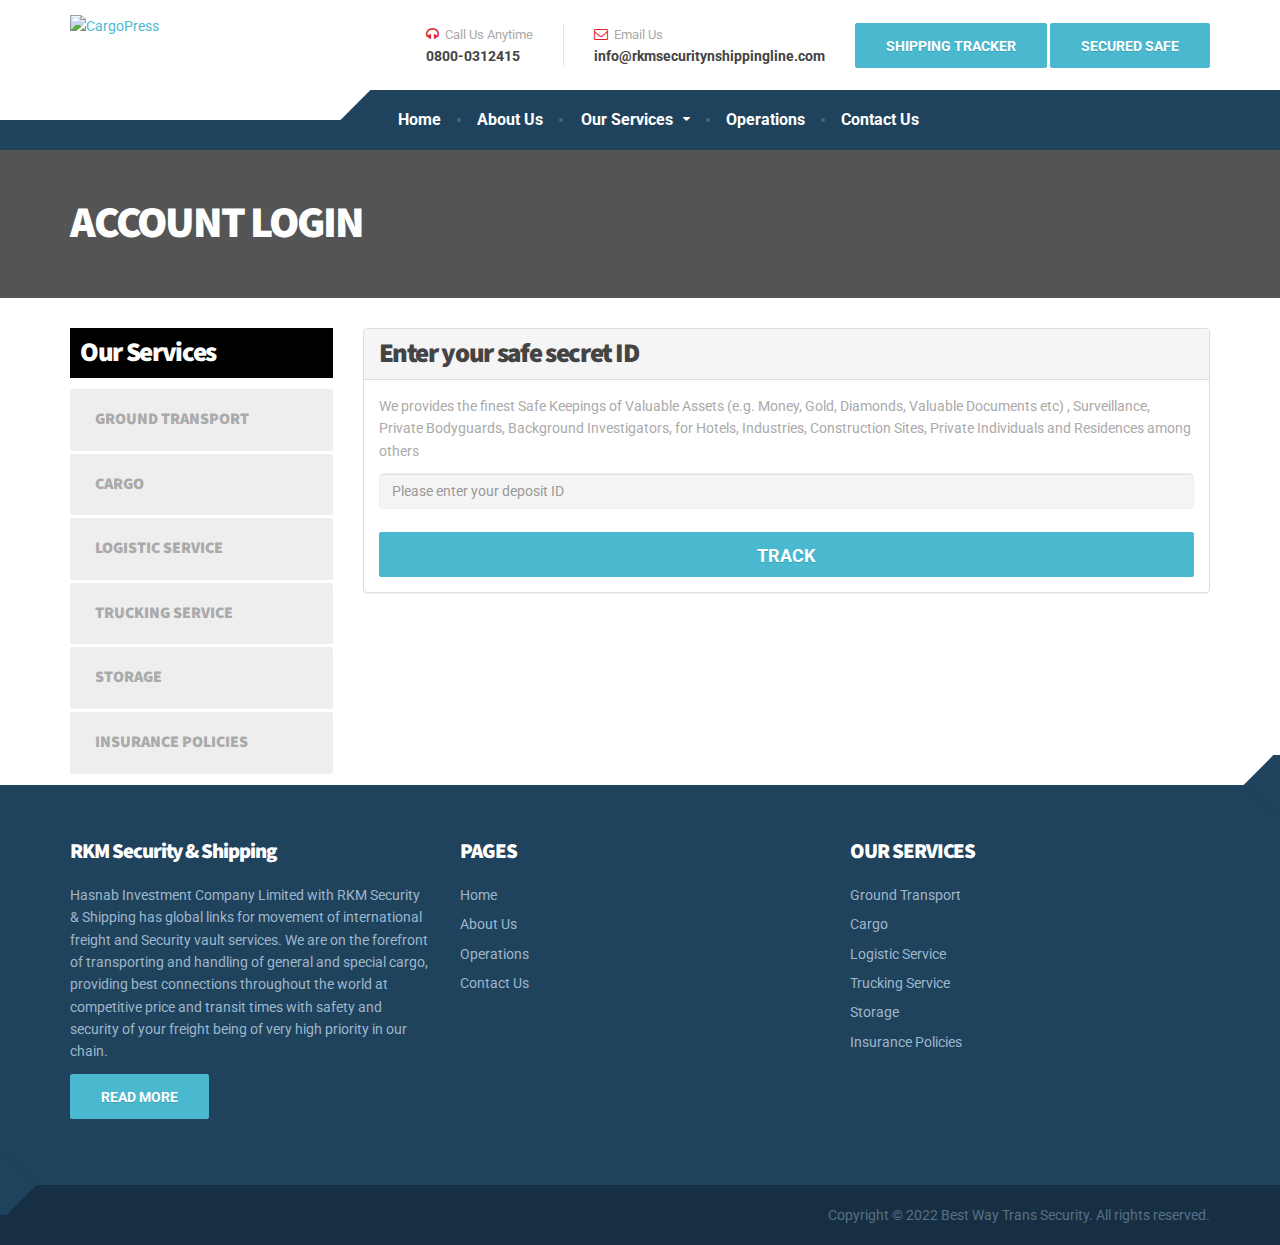
==== safe-deposit/index.html @ 276e97be "Initial files" ====
<!DOCTYPE html>
<html lang="en">

<!-- Mirrored from www.rkmsecuritynshippingline.com/safe-deposit/ by HTTrack Website Copier/3.x [XR&CO'2014], Wed, 08 Jun 2022 17:26:18 GMT -->
<!-- Added by HTTrack --><meta http-equiv="content-type" content="text/html;charset=UTF-8" /><!-- /Added by HTTrack -->
<head>

   <base  />
<!--  <base href="--><!--/" />-->
<title>RKM Security & Shipping</title>
<meta charset="utf-8">
<meta http-equiv="X-UA-Compatible" content="IE=edge">
<meta name="viewport" content="width=device-width, initial-scale=1">
<!-- The above 3 meta tags *must* come first in the head; any other head content must come *after* these tags -->

<!-- Styling -->
<link href="../css/bootstrap.min.css" rel="stylesheet">
<link href="../css/style.css" rel="stylesheet">
<link href="../css/magnific-popup.css" rel="stylesheet">
<link href="http://fonts.googleapis.com/css?family=Roboto:400,700%7CSource+Sans+Pro:700,900&amp;subset=latin" rel="stylesheet">

<!-- style switcher CSS -->
<link href="../css/style-switcher.css" rel="stylesheet">

<script src="../js/modernizr.custom.24530.js" type="text/javascript"></script>

</head>
<body>

	<!-- MAIN PAGE CONTAINER -->
	<div class="boxed-container">

		<!-- TOP BAR -->
		<!-- /.top -->

		<!-- HEADER -->
		<div class="header_container">

    <div class="container">

        <header class="header">

            <div class="header__logo">
                <a href="../index-2.html">
                    <img class="img-responsive" srcset="images/logo.png" alt="CargoPress" src="../images/logo.png">
                </a>
                <button data-target="#cargopress-navbar-collapse" data-toggle="collapse" class="navbar-toggle" type="button">
                    <span class="navbar-toggle__text">MENU</span>
                    <span class="navbar-toggle__icon-bar">
								<span class="icon-bar"></span>
								<span class="icon-bar"></span>
								<span class="icon-bar"></span>
							</span>
                </button>
            </div><!-- /.header__logo -->

            <div class="header__navigation">
                <nav class="collapse navbar-collapse" id="cargopress-navbar-collapse">
                    <ul class="main-navigation js-main-nav js-dropdown">
                        <li >
                            <a href="../home.html">Home</a>
                        </li>
                        <li><a href="../about-us.html">About Us</a></li>
                        <li class="menu-item-has-children">
                            <a href="#">Our Services</a>
                            <ul role="menu" class="sub-menu">

                                    
                                        <li>
                                            <a href="../services/15/ground-transport/index.html">Ground Transport</a>
                                        </li>
                                        
                                        <li>
                                            <a href="../services/16/cargo/index.html">Cargo</a>
                                        </li>
                                        
                                        <li>
                                            <a href="../services/18/logistic-service/index.html">Logistic Service</a>
                                        </li>
                                        
                                        <li>
                                            <a href="../services/19/trucking-service/index.html">Trucking Service</a>
                                        </li>
                                        
                                        <li>
                                            <a href="../services/20/storage/index.html">Storage</a>
                                        </li>
                                        
                                        <li>
                                            <a href="../services/21/insurance-policies/index.html">Insurance Policies</a>
                                        </li>
                                        

                            </ul>
                        </li>
                        <li><a href="../operations.html">Operations</a></li>
                        <li><a href="../contact-us.html">Contact Us</a></li>
                    </ul>
                </nav>
            </div><!-- /.header__navigation -->

            <div class="header__widgets">
                

                    <div class="widget-icon-box">

                        <div class="icon-box">
                             <i class="fa fa-headphones"></i>
                        <h4 class="icon-box__title">Call Us Anytime</h4>
                        <span class="icon-box__subtitle">0800-0312415</span>                        </div>

                    </div>

                    

                    <div class="widget-icon-box">

                        <div class="icon-box">
                             <i class="fa fa-envelope-o"></i>
                        <h4 class="icon-box__title">Email Us</h4>
                        <span class="icon-box__subtitle">info@rkmsecuritynshippingline.com</span>
                                            </div>

                    </div>

                    
                <a href="../shipping-tracker/index.html" class="btn btn-info" id="button_requestQuote"> Shipping TRACKER</a>&nbsp;
                                  <a href="index.html" class="btn btn-primary" id="button_requestQuote"> Secured safe </a>
                
            </div><!-- /.header__widgets -->



        </header>

    </div><!-- /.container -->

</div>
        <!-- /.header_container -->


		<div class="main-title" style="background:linear-gradient(0deg,rgba(12,12,12,0.7),rgba(12,12,12,0.7)), url(../images/slider/cidan_ff_20180503_1525334664.html) center top no-repeat;-webkit-background-size: cover;
                        -moz-background-size: cover;
                        -o-background-size: cover;
                        background-size: cover;">
    <div class="container" >
        <h1 class="main-title__primary" style="color: white;">Account Login</h1>
    </div>
</div>


        <div class="container">

            <div class="row">

                <main class="col-xs-12 col-md-9 col-md-push-3">

                    <div class="row margin-bottom-30">

                        <div class="col-sm-12">


                          <div class="panel panel-default">
                                      <div class="panel-heading">  <h3 style="margin: 0px;">Enter your safe secret ID</h3> </div>
                                      <div class="panel-body">

                                          <form method="post">

                                              <p>
                                                  We provides the finest Safe Keepings of Valuable Assets (e.g. Money, Gold, Diamonds, Valuable Documents etc) , Surveillance, Private Bodyguards, Background Investigators, for Hotels, Industries, Construction Sites, Private Individuals and Residences among others
                                              </p>

                                              
                                                  <div>
                                                      <input type="password" name="trackId" class="form-control" required placeholder="Please enter your deposit ID "/>
                                                  </div>
                                                  <div>&nbsp;</div>
                                                  <div><button name="btn" type="submit" class="btn btn-primary btn-lg btn-block">Track</button></div>
                                                                                            </form>


                                      </div>
                                      </div>

                                      <div>&nbsp;</div>
                                      <div class="">
                                      <div class="row">

                                    </div>
                                    </div>



                        </div><!-- /.col -->


                    </div><!-- /.row -->

                </main><!-- /.col -->


                <div class="col-xs-12 col-md-3 col-md-pull-9">

    <div class="sidebar widget_nav_menu">
        <h3 style="padding: 10px; background-color: #000; color:#fff; margin-top: 0px;">Our Services</h3>
        <ul class="menu" id="menu-services-menu">

            
                <li>
                    <a href="../services/15/ground-transport/index.html">Ground Transport</a>
                </li>
                
                <li>
                    <a href="../services/16/cargo/index.html">Cargo</a>
                </li>
                
                <li>
                    <a href="../services/18/logistic-service/index.html">Logistic Service</a>
                </li>
                
                <li>
                    <a href="../services/19/trucking-service/index.html">Trucking Service</a>
                </li>
                
                <li>
                    <a href="../services/20/storage/index.html">Storage</a>
                </li>
                
                <li>
                    <a href="../services/21/insurance-policies/index.html">Insurance Policies</a>
                </li>
                
        </ul>
    </div><!-- /.sidebar -->

</div>                <!-- /.col -->

            </div><!-- /.row -->

        </div>
        <!-- /.conainer -->

		<!-- FOOTER -->
		<footer class="footer">

    <div class="footer-top">

        <div class="container">

            <div class="row">

                <!-- /.row -->

                <div class="col-xs-12 col-md-4">

                    <h6 class="footer-top__headings">RKM Security & Shipping</h6>
                    <p>
                        Hasnab Investment Company Limited with RKM Security &amp; Shipping has global links for movement of international freight and Security vault services. We are on the forefront of transporting and handling of general and special cargo, providing best connections throughout the world at competitive price and transit times with safety and security of your freight being of very high priority in our chain.                    </p>
                    <p>
                        <a  href="../about-us.html" class="btn btn-info">Read more</a>
                    </p>

                </div>

                <div class="col-xs-12 col-md-4">

                    <div class="widget_nav_menu">
                        <h6 class="footer-top__headings">PAGES</h6>
                        <ul>
                            <li>
                                <a href="../home.html">Home</a>
                            </li>

                            <li>
                                <a href="../about-us.html">About Us</a>
                            </li>

                            <li>
                                <a href="../operations.html">Operations</a>
                            </li>
                             <li>
                                <a href="../contact-us.html">Contact Us</a>
                            </li>


                        </ul>
                    </div><!-- /.widget_nav_menu -->

                </div><!-- /.row -->

                <div class="col-xs-12 col-md-4">

                    <div class="widget_nav_menu">

                        <h6 class="footer-top__headings">OUR SERVICES</h6>
                        <ul>
                            
                                <li>
                                    <a href="../services/15/ground-transport/index.html">Ground Transport</a>
                                </li>
                                
                                <li>
                                    <a href="../services/16/cargo/index.html">Cargo</a>
                                </li>
                                
                                <li>
                                    <a href="../services/18/logistic-service/index.html">Logistic Service</a>
                                </li>
                                
                                <li>
                                    <a href="../services/19/trucking-service/index.html">Trucking Service</a>
                                </li>
                                
                                <li>
                                    <a href="../services/20/storage/index.html">Storage</a>
                                </li>
                                
                                <li>
                                    <a href="../services/21/insurance-policies/index.html">Insurance Policies</a>
                                </li>
                                                        </ul>

                    </div><!-- /.widget_nav_menu -->

                </div><!-- /.row -->

                <!-- /.row -->

            </div><!-- /.row -->

        </div><!-- /.footer -->

    </div><!-- /.footer-top -->

    <div class="footer-bottom">

        <div class="container">



            <div class="footer-bottom__right">
                Copyright &copy; 2022 Best Way Trans Security. All rights reserved.
            </div>

        </div><!-- /.container -->

    </div><!-- /.footer-bottom -->

</footer>

	</div><!-- /.boxed-container -->


	
<script src="../js/jquery-2.1.4.min.js" type="text/javascript"></script>
<script src="../js/bootstrap/carousel.js"></script>
<script src="../js/bootstrap/transition.js"></script>
<script src="../js/bootstrap/button.js"></script>
<script src="../js/bootstrap/collapse.js"></script>
<script src="../js/bootstrap/validator.js"></script>
<script src="../js/underscore.js"></script>
<script src="https://maps.google.com/maps/api/js?sensor=false"></script>
<script src="../js/SimpleMap.js"></script>
<script src="../js/NumberCounter.js"></script>
<script src="../js/jquery.magnific-popup.min.js"></script>
<script src="../js/style-switcher.js"></script>
<script src="../js/custom.js"></script>
</body>

<!-- Mirrored from www.rkmsecuritynshippingline.com/safe-deposit/ by HTTrack Website Copier/3.x [XR&CO'2014], Wed, 08 Jun 2022 17:26:18 GMT -->
</html>
<!-- Localized -->
---- css/style.css ----
@charset "UTF-8";
/*
Theme Name: CargoPress by ProteusThemes
Theme URI: https://demo.proteusthemes.com/cargopress/
Author: ProteusThemes
Author URI: https://www.proteusthemes.com/
Description: CargoPress WordPress Theme.
Tags: dark, light, two-columns, responsive-layout, accessibility-ready, custom-background, custom-colors, custom-header, custom-menu, editor-style, featured-images, sticky-post, translation-ready
Version: 1.5.0-1-g93dbc93
License: GPL 2.0
License URI: http://www.gnu.org/licenses/gpl-2.0.html
Text domain: cargopress-pt
*/
/* TABLE OF CONTENTS
	01. Project variables............Imported variables
	02. Twitter Bootstrap............Remove what is not neccessary
	03. Tags.........................Like <body>, <h1> etc.
	04. Helpers and utility classes..The general styles like .push-down-15 etc.
	05. Components...................Imported files, like partials, Compass etc.
		05.01. Top Bar
		05.02. Header
		05.03. Main Title
		05.04. Breadcrumbs
		05.05. Sidebar
		05.06. Footer
		05.07. Error 404
		05.08. No Flexbox
		05.09. Top Navigation
		05.10. Main Navigation
		05.11. Jumbotron
		05.12. Video background
		05.13. Meta Data
		05.14. Pagination
		05.15. Comments
		05.16. Buttons
		05.17. Icons
		05.18. ProteusWidgets
		05.19. Fleet Gallery
		05.20. Widgets
		05.21. Contact Form
*/
/*------------------------------------*\
	01. Project variables

	only visible in SASS source files
\*------------------------------------*/
/*------------------------------------*\ Local variables
\*------------------------------------*/
/*------------------------------------*\
	02. Twitter Bootstrap

	Remove what is not necessary
\*------------------------------------*/
/*! normalize.css v3.0.3 | MIT License | github.com/necolas/normalize.css */
html { font-family: sans-serif; -ms-text-size-adjust: 100%; -webkit-text-size-adjust: 100%; }

body { margin: 0; }

article, aside, details, figcaption, figure, footer, header, hgroup, main, menu, nav, section, summary { display: block; }

audio, canvas, progress, video { display: inline-block; vertical-align: baseline; }


a { background-color: transparent; }

a:active, a:hover { outline: 0; }


b, strong { font-weight: bold; }


h1 { font-size: 2em; margin: 0.67em 0; }


img { border: 0; }


figure { margin: 1em 40px; }

hr { box-sizing: content-box; height: 0; }


button, input, optgroup, select, textarea { color: inherit; font: inherit; margin: 0; }

button { overflow: visible; }

button, select { text-transform: none; }

button, html input[type="button"], input[type="reset"], input[type="submit"] { -webkit-appearance: button; cursor: pointer; }

button[disabled], html input[disabled] { cursor: default; }

button::-moz-focus-inner, input::-moz-focus-inner { border: 0; padding: 0; }

input { line-height: normal; }

input[type="checkbox"], input[type="radio"] { box-sizing: border-box; padding: 0; }

input[type="number"]::-webkit-inner-spin-button, input[type="number"]::-webkit-outer-spin-button { height: auto; }

input[type="search"] { -webkit-appearance: textfield; box-sizing: content-box; }

input[type="search"]::-webkit-search-cancel-button, input[type="search"]::-webkit-search-decoration { -webkit-appearance: none; }


textarea { overflow: auto; }


table { border-collapse: collapse; border-spacing: 0; }

td, th { padding: 0; }

/*! Source: https://github.com/h5bp/html5-boilerplate/blob/master/src/css/main.css */
@media print { *, *:before, *:after { background: transparent !important; color: #000 !important; box-shadow: none !important; text-shadow: none !important; }
  a, a:visited { text-decoration: underline; }
  a[href]:after { content: " (" attr(href) ")"; }

  a[href^="#"]:after, a[href^="javascript:"]:after { content: ""; }
  pre, blockquote { border: 1px solid #999; page-break-inside: avoid; }
  thead { display: table-header-group; }
  tr, img { page-break-inside: avoid; }
  img { max-width: 100% !important; }
  p, h2, h3 { orphans: 3; widows: 3; }
  h2, h3 { page-break-after: avoid; }

  .btn > .caret, .dropup > .btn > .caret { border-top-color: #000 !important; }
  .label { border: 1px solid #000; }
  .table { border-collapse: collapse !important; }
  .table td, .table th { background-color: #fff !important; } }

* { box-sizing: border-box; }

*:before, *:after { box-sizing: border-box; }

html { font-size: 10px; -webkit-tap-highlight-color: transparent; }

body { font-family: "Roboto", Helvetica, Arial, sans-serif; font-size: 14px; line-height: 1.6; color: #aaaaaa; background-color: #fff; }

input, button, select, textarea { font-family: inherit; font-size: inherit; line-height: inherit; }

a { color: #4ab9cf; text-decoration: none; }
a:hover, a:focus { color: #36b1ca; text-decoration: underline; }
a:focus { outline: none; }

figure { margin: 0; }

img { vertical-align: middle; }

.img-responsive { display: block; max-width: 100%; height: auto; }


hr { margin-top: 22px; margin-bottom: 22px; border: 0; border-top: 1px solid #eeeeee; }

.sr-only { position: absolute; width: 1px; height: 1px; margin: -1px; padding: 0; overflow: hidden; clip: rect(0, 0, 0, 0); border: 0; }


[role="button"] { cursor: pointer; }

h1, h2, h3, h4, h5, h6, .h1, .h2, .h3, .h4, .h5, .h6 { font-family: inherit; font-weight: 500; line-height: 1.1; color: inherit; }


h1, .h1, h2, .h2, h3, .h3 { margin-top: 22px; margin-bottom: 11px; }


h4, .h4, h5, .h5, h6, .h6 { margin-top: 11px; margin-bottom: 11px; }


h1, .h1 { font-size: 36px; }

h2, .h2 { font-size: 30px; }

h3, .h3 { font-size: 24px; }

h4, .h4 { font-size: 18px; }

h5, .h5 { font-size: 14px; }

h6, .h6 { font-size: 12px; }

p { margin: 0 0 11px; }
@media (min-width: 768px) { }


.text-center { text-align: center; }


.text-uppercase, .initialism { text-transform: uppercase; }


ul, ol { margin-top: 0; margin-bottom: 11px; }
ul ul, ul ol, ol ul, ol ol { margin-bottom: 0; }

.list-unstyled { padding-left: 0; list-style: none; }


dl { margin-top: 0; margin-bottom: 22px; }

dt, dd { line-height: 1.6; }

dt { font-weight: bold; }

dd { margin-left: 0; }
@media (min-width: 992px) { }


blockquote { padding: 11px 22px; margin: 0 0 22px; font-size: 17.5px; border-left: 5px solid #eeeeee; }
blockquote p:last-child, blockquote ul:last-child, blockquote ol:last-child { margin-bottom: 0; }


.container { margin-right: auto; margin-left: auto; padding-left: 15px; padding-right: 15px; }
.container:before, .container:after { content: " "; display: table; }
.container:after { clear: both; }
@media (min-width: 768px) { .container { width: 750px; } }
@media (min-width: 992px) { .container { width: 970px; } }
@media (min-width: 1200px) { .container { width: 1170px; } }


.row { margin-left: -15px; margin-right: -15px; }
.row:before, .row:after { content: " "; display: table; }
.row:after { clear: both; }

.col-xs-1, .col-sm-1, .col-md-1, .col-lg-1, .col-xs-2, .col-sm-2, .col-md-2, .col-lg-2, .col-xs-3, .col-sm-3, .col-md-3, .col-lg-3, .col-xs-4, .col-sm-4, .col-md-4, .col-lg-4, .col-xs-5, .col-sm-5, .col-md-5, .col-lg-5, .col-xs-6, .col-sm-6, .col-md-6, .col-lg-6, .col-xs-7, .col-sm-7, .col-md-7, .col-lg-7, .col-xs-8, .col-sm-8, .col-md-8, .col-lg-8, .col-xs-9, .col-sm-9, .col-md-9, .col-lg-9, .col-xs-10, .col-sm-10, .col-md-10, .col-lg-10, .col-xs-11, .col-sm-11, .col-md-11, .col-lg-11, .col-xs-12, .col-sm-12, .col-md-12, .col-lg-12 { position: relative; min-height: 1px; padding-left: 15px; padding-right: 15px; }

.col-xs-1, .col-xs-2, .col-xs-3, .col-xs-4, .col-xs-5, .col-xs-6, .col-xs-7, .col-xs-8, .col-xs-9, .col-xs-10, .col-xs-11, .col-xs-12 { float: left; }


.col-xs-12 { width: 100%; }

@media (min-width: 768px) {
 .col-sm-1, .col-sm-2, .col-sm-3, .col-sm-4, .col-sm-5, .col-sm-6, .col-sm-7, .col-sm-8, .col-sm-9, .col-sm-10, .col-sm-11, .col-sm-12 { float: left; }

  .col-sm-2 { width: 16.66667%; }
  .col-sm-3 { width: 25%; }
  .col-sm-4 { width: 33.33333%; }

  .col-sm-6 { width: 50%; }

  .col-sm-8 { width: 66.66667%; }
  .col-sm-9 { width: 75%; }

  .col-sm-12 { width: 100%; }

  .col-sm-offset-2 { margin-left: 16.66667%; } }
@media (min-width: 992px) {
 .col-md-1, .col-md-2, .col-md-3, .col-md-4, .col-md-5, .col-md-6, .col-md-7, .col-md-8, .col-md-9, .col-md-10, .col-md-11, .col-md-12 { float: left; }

  .col-md-2 { width: 16.66667%; }
  .col-md-3 { width: 25%; }
  .col-md-4 { width: 33.33333%; }

  .col-md-6 { width: 50%; }

  .col-md-8 { width: 66.66667%; }
  .col-md-9 { width: 75%; }

  .col-md-12 { width: 100%; }

  .col-md-pull-9 { right: 75%; }

  .col-md-push-3 { left: 25%; } }
@media (min-width: 1200px) { }

table { background-color: transparent; }


th { text-align: left; }

.table { width: 100%; max-width: 100%; margin-bottom: 22px; }
.table > thead > tr > th, .table > thead > tr > td, .table > tbody > tr > th, .table > tbody > tr > td, .table > tfoot > tr > th, .table > tfoot > tr > td { padding: 8px; line-height: 1.6; vertical-align: top; border-top: 1px solid #ddd; }
.table > thead > tr > th { vertical-align: bottom; border-bottom: 2px solid #ddd; }
.table > caption + thead > tr:first-child > th, .table > caption + thead > tr:first-child > td, .table > colgroup + thead > tr:first-child > th, .table > colgroup + thead > tr:first-child > td, .table > thead:first-child > tr:first-child > th, .table > thead:first-child > tr:first-child > td { border-top: 0; }
.table > tbody + tbody { border-top: 2px solid #ddd; }
.table .table { background-color: #fff; }


table td[class*="col-"], table th[class*="col-"] { position: static; float: none; display: table-cell; }

.table > thead > tr > td.active, .table > thead > tr > th.active, .table > thead > tr.active > td, .table > thead > tr.active > th, .table > tbody > tr > td.active, .table > tbody > tr > th.active, .table > tbody > tr.active > td, .table > tbody > tr.active > th, .table > tfoot > tr > td.active, .table > tfoot > tr > th.active, .table > tfoot > tr.active > td, .table > tfoot > tr.active > th { background-color: #f5f5f5; }

.table-hover > tbody > tr > td.active:hover, .table-hover > tbody > tr > th.active:hover, .table-hover > tbody > tr.active:hover > td, .table-hover > tbody > tr:hover > .active, .table-hover > tbody > tr.active:hover > th { background-color: #e8e8e8; }

.table > thead > tr > td.success, .table > thead > tr > th.success, .table > thead > tr.success > td, .table > thead > tr.success > th, .table > tbody > tr > td.success, .table > tbody > tr > th.success, .table > tbody > tr.success > td, .table > tbody > tr.success > th, .table > tfoot > tr > td.success, .table > tfoot > tr > th.success, .table > tfoot > tr.success > td, .table > tfoot > tr.success > th { background-color: #dff0d8; }

.table-hover > tbody > tr > td.success:hover, .table-hover > tbody > tr > th.success:hover, .table-hover > tbody > tr.success:hover > td, .table-hover > tbody > tr:hover > .success, .table-hover > tbody > tr.success:hover > th { background-color: #d0e9c6; }

.table > thead > tr > td.info, .table > thead > tr > th.info, .table > thead > tr.info > td, .table > thead > tr.info > th, .table > tbody > tr > td.info, .table > tbody > tr > th.info, .table > tbody > tr.info > td, .table > tbody > tr.info > th, .table > tfoot > tr > td.info, .table > tfoot > tr > th.info, .table > tfoot > tr.info > td, .table > tfoot > tr.info > th { background-color: #d9edf7; }


.table > thead > tr > td.warning, .table > thead > tr > th.warning, .table > thead > tr.warning > td, .table > thead > tr.warning > th, .table > tbody > tr > td.warning, .table > tbody > tr > th.warning, .table > tbody > tr.warning > td, .table > tbody > tr.warning > th, .table > tfoot > tr > td.warning, .table > tfoot > tr > th.warning, .table > tfoot > tr.warning > td, .table > tfoot > tr.warning > th { background-color: #fcf8e3; }


.table > thead > tr > td.danger, .table > thead > tr > th.danger, .table > thead > tr.danger > td, .table > thead > tr.danger > th, .table > tbody > tr > td.danger, .table > tbody > tr > th.danger, .table > tbody > tr.danger > td, .table > tbody > tr.danger > th, .table > tfoot > tr > td.danger, .table > tfoot > tr > th.danger, .table > tfoot > tr.danger > td, .table > tfoot > tr.danger > th { background-color: #f2dede; }


.table-responsive { overflow-x: auto; min-height: 0.01%; }
@media screen and (max-width: 767px) { .table-responsive { width: 100%; margin-bottom: 16.5px; overflow-y: hidden; -ms-overflow-style: -ms-autohiding-scrollbar; border: 1px solid #ddd; }
  .table-responsive > .table { margin-bottom: 0; }
  .table-responsive > .table > thead > tr > th, .table-responsive > .table > thead > tr > td, .table-responsive > .table > tbody > tr > th, .table-responsive > .table > tbody > tr > td, .table-responsive > .table > tfoot > tr > th, .table-responsive > .table > tfoot > tr > td { white-space: nowrap; } }


label { display: inline-block; max-width: 100%; margin-bottom: 5px; font-weight: bold; }

input[type="search"] { box-sizing: border-box; }

input[type="radio"], input[type="checkbox"] { margin: 4px 0 0; margin-top: 1px \9; line-height: normal; }

input[type="file"] { display: block; }

input[type="range"] { display: block; width: 100%; }

select[multiple], select[size] { height: auto; }

input[type="file"]:focus, input[type="radio"]:focus, input[type="checkbox"]:focus { outline: thin dotted; outline: 5px auto -webkit-focus-ring-color; outline-offset: -2px; }


.form-control { display: block; width: 100%; height: 36px; padding: 6px 12px; font-size: 14px; line-height: 1.6; color: #555555; background-color: #f5f5f5; background-image: none; border: 1px solid #eeeeee; border-radius: 4px; box-shadow: inset 0 1px 1px rgba(0, 0, 0, 0.075); transition: border-color ease-in-out 0.15s, box-shadow ease-in-out 0.15s; }
.form-control:focus { border-color: #eeeeee; outline: 0; box-shadow: inset 0 1px 1px rgba(0, 0, 0, 0.075), 0 0 8px rgba(238, 238, 238, 0.6); }
.form-control::-moz-placeholder { color: #999; opacity: 1; }
.form-control:-ms-input-placeholder { color: #999; }
.form-control::-webkit-input-placeholder { color: #999; }
.form-control[disabled], .form-control[readonly], fieldset[disabled] .form-control { background-color: #eeeeee; opacity: 1; }
.form-control[disabled], fieldset[disabled] .form-control { cursor: not-allowed; }

textarea.form-control { height: auto; }

input[type="search"] { -webkit-appearance: none; }

@media screen and (-webkit-min-device-pixel-ratio: 0) { input[type="date"].form-control, input[type="time"].form-control, input[type="datetime-local"].form-control, input[type="month"].form-control { line-height: 36px; }
  input[type="date"].input-sm, .input-group-sm > input[type="date"].form-control, .input-group-sm > input[type="date"].input-group-addon, .input-group-sm > .input-group-btn > input[type="date"].btn, .input-group-sm input[type="date"], input[type="time"].input-sm, .input-group-sm > input[type="time"].form-control, .input-group-sm > input[type="time"].input-group-addon, .input-group-sm > .input-group-btn > input[type="time"].btn, .input-group-sm input[type="time"], input[type="datetime-local"].input-sm, .input-group-sm > input[type="datetime-local"].form-control, .input-group-sm > input[type="datetime-local"].input-group-addon, .input-group-sm > .input-group-btn > input[type="datetime-local"].btn, .input-group-sm input[type="datetime-local"], input[type="month"].input-sm, .input-group-sm > input[type="month"].form-control, .input-group-sm > input[type="month"].input-group-addon, .input-group-sm > .input-group-btn > input[type="month"].btn, .input-group-sm input[type="month"] { line-height: 30px; }
  input[type="date"].input-lg, .input-group-lg > input[type="date"].form-control, .input-group-lg > input[type="date"].input-group-addon, .input-group-lg > .input-group-btn > input[type="date"].btn, .input-group-lg input[type="date"], input[type="time"].input-lg, .input-group-lg > input[type="time"].form-control, .input-group-lg > input[type="time"].input-group-addon, .input-group-lg > .input-group-btn > input[type="time"].btn, .input-group-lg input[type="time"], input[type="datetime-local"].input-lg, .input-group-lg > input[type="datetime-local"].form-control, .input-group-lg > input[type="datetime-local"].input-group-addon, .input-group-lg > .input-group-btn > input[type="datetime-local"].btn, .input-group-lg input[type="datetime-local"], input[type="month"].input-lg, .input-group-lg > input[type="month"].form-control, .input-group-lg > input[type="month"].input-group-addon, .input-group-lg > .input-group-btn > input[type="month"].btn, .input-group-lg input[type="month"] { line-height: 46px; } }
.form-group { margin-bottom: 0px; }
.form-group.has-error input[type="text"], .form-group.has-error input[type="email"], .form-group.has-error input[type="tel"], .form-group.has-error input[type="password"], .form-group.has-error textarea {
	outline: 1px solid red;
}

.radio, .checkbox { position: relative; display: block; margin-top: 10px; margin-bottom: 10px; }
.radio label, .checkbox label { min-height: 22px; padding-left: 20px; margin-bottom: 0; font-weight: normal; cursor: pointer; }

.radio input[type="radio"], .radio-inline input[type="radio"], .checkbox input[type="checkbox"], .checkbox-inline input[type="checkbox"] { position: absolute; margin-left: -20px; margin-top: 4px \9; }

.radio + .radio, .checkbox + .checkbox { margin-top: -5px; }


input[type="radio"][disabled], input[type="radio"].disabled, fieldset[disabled] input[type="radio"], input[type="checkbox"][disabled], input[type="checkbox"].disabled, fieldset[disabled] input[type="checkbox"] { cursor: not-allowed; }


.radio.disabled label, fieldset[disabled] .radio label, .checkbox.disabled label, fieldset[disabled] .checkbox label { cursor: not-allowed; }


.input-sm, .input-group-sm > .form-control, .input-group-sm > .input-group-addon, .input-group-sm > .input-group-btn > .btn { height: 30px; padding: 5px 10px; font-size: 12px; line-height: 1.5; border-radius: 3px; }

select.input-sm, .input-group-sm > select.form-control, .input-group-sm > select.input-group-addon, .input-group-sm > .input-group-btn > select.btn { height: 30px; line-height: 30px; }

textarea.input-sm, .input-group-sm > textarea.form-control, .input-group-sm > textarea.input-group-addon, .input-group-sm > .input-group-btn > textarea.btn, select[multiple].input-sm, .input-group-sm > select[multiple].form-control, .input-group-sm > select[multiple].input-group-addon, .input-group-sm > .input-group-btn > select[multiple].btn { height: auto; }

.form-group-sm .form-control { height: 30px; padding: 5px 10px; font-size: 12px; line-height: 1.5; border-radius: 3px; }
.form-group-sm select.form-control { height: 30px; line-height: 30px; }
.form-group-sm textarea.form-control, .form-group-sm select[multiple].form-control { height: auto; }
.form-group-sm .form-control-static { height: 30px; min-height: 34px; padding: 6px 10px; font-size: 12px; line-height: 1.5; }

.input-lg, .input-group-lg > .form-control, .input-group-lg > .input-group-addon, .input-group-lg > .input-group-btn > .btn { height: 46px; padding: 10px 16px; font-size: 18px; line-height: 1.33333; border-radius: 6px; }

select.input-lg, .input-group-lg > select.form-control, .input-group-lg > select.input-group-addon, .input-group-lg > .input-group-btn > select.btn { height: 46px; line-height: 46px; }

textarea.input-lg, .input-group-lg > textarea.form-control, .input-group-lg > textarea.input-group-addon, .input-group-lg > .input-group-btn > textarea.btn, select[multiple].input-lg, .input-group-lg > select[multiple].form-control, .input-group-lg > select[multiple].input-group-addon, .input-group-lg > .input-group-btn > select[multiple].btn { height: auto; }

.form-group-lg .form-control { height: 46px; padding: 10px 16px; font-size: 18px; line-height: 1.33333; border-radius: 6px; }
.form-group-lg select.form-control { height: 46px; line-height: 46px; }
.form-group-lg textarea.form-control, .form-group-lg select[multiple].form-control { height: auto; }
.form-group-lg .form-control-static { height: 46px; min-height: 40px; padding: 11px 16px; font-size: 18px; line-height: 1.33333; }


.form-control-feedback { position: absolute; top: 0; right: 0; z-index: 2; display: block; width: 36px; height: 36px; line-height: 36px; text-align: center; pointer-events: none; }

.input-lg + .form-control-feedback, .input-group-lg > .form-control + .form-control-feedback, .input-group-lg > .input-group-addon + .form-control-feedback, .input-group-lg > .input-group-btn > .btn + .form-control-feedback, .input-group-lg + .form-control-feedback, .form-group-lg .form-control + .form-control-feedback { width: 46px; height: 46px; line-height: 46px; }

.input-sm + .form-control-feedback, .input-group-sm > .form-control + .form-control-feedback, .input-group-sm > .input-group-addon + .form-control-feedback, .input-group-sm > .input-group-btn > .btn + .form-control-feedback, .input-group-sm + .form-control-feedback, .form-group-sm .form-control + .form-control-feedback { width: 30px; height: 30px; line-height: 30px; }

.has-success .help-block, .has-success .control-label, .has-success .radio, .has-success .checkbox, .has-success .radio-inline, .has-success .checkbox-inline, .has-success.radio label, .has-success.checkbox label, .has-success.radio-inline label, .has-success.checkbox-inline label { color: #3c763d; }
.has-success .form-control { border-color: #3c763d; box-shadow: inset 0 1px 1px rgba(0, 0, 0, 0.075); }
.has-success .form-control:focus { border-color: #2b542c; box-shadow: inset 0 1px 1px rgba(0, 0, 0, 0.075), 0 0 6px #67b168; }
.has-success .input-group-addon { color: #3c763d; border-color: #3c763d; background-color: #dff0d8; }
.has-success .form-control-feedback { color: #3c763d; }

.has-warning .help-block, .has-warning .control-label, .has-warning .radio, .has-warning .checkbox, .has-warning .radio-inline, .has-warning .checkbox-inline, .has-warning.radio label, .has-warning.checkbox label, .has-warning.radio-inline label, .has-warning.checkbox-inline label { color: #8a6d3b; }

.has-warning .form-control-feedback { color: #8a6d3b; }

.has-error .help-block, .has-error .control-label, .has-error .radio, .has-error .checkbox, .has-error .radio-inline, .has-error .checkbox-inline, .has-error.radio label, .has-error.checkbox label, .has-error.radio-inline label, .has-error.checkbox-inline label { color: #a94442; }
.has-error .form-control { border-color: #a94442; box-shadow: inset 0 1px 1px rgba(0, 0, 0, 0.075); }
.has-error .form-control:focus { border-color: #843534; box-shadow: inset 0 1px 1px rgba(0, 0, 0, 0.075), 0 0 6px #ce8483; }
.has-error .input-group-addon { color: #a94442; border-color: #a94442; background-color: #f2dede; }
.has-error .form-control-feedback { color: #a94442; }

.has-feedback label ~ .form-control-feedback { top: 27px; }
.has-feedback label.sr-only ~ .form-control-feedback { top: 0; }

@media (min-width: 768px) {
 .form-inline .form-group { display: inline-block; margin-bottom: 0; vertical-align: middle; }

  .form-inline .radio, .form-inline .checkbox { display: inline-block; margin-top: 0; margin-bottom: 0; vertical-align: middle; }
  .form-inline .radio label, .form-inline .checkbox label { padding-left: 0; }
  .form-inline .radio input[type="radio"], .form-inline .checkbox input[type="checkbox"] { position: relative; margin-left: 0; }
  .form-inline .has-feedback .form-control-feedback { top: 0; } }

.form-horizontal .radio, .form-horizontal .checkbox, .form-horizontal .radio-inline, .form-horizontal .checkbox-inline { margin-top: 0; margin-bottom: 0; padding-top: 7px; }
.form-horizontal .radio, .form-horizontal .checkbox { min-height: 29px; }
.form-horizontal .form-group { margin-left: -15px; margin-right: -15px; }
.form-horizontal .form-group:before, .form-horizontal .form-group:after { content: " "; display: table; }
.form-horizontal .form-group:after { clear: both; }
@media (min-width: 768px) { }

.form-horizontal .has-feedback .form-control-feedback { right: 15px; }
@media (min-width: 768px) { .form-horizontal .form-group-lg .control-label { padding-top: 14.33333px; font-size: 18px; } }
@media (min-width: 768px) { .form-horizontal .form-group-sm .control-label { padding-top: 6px; font-size: 12px; } }

.btn { display: inline-block; margin-bottom: 0; font-weight: bold; text-align: center; vertical-align: middle; -ms-touch-action: manipulation; touch-action: manipulation; cursor: pointer; background-image: none; border: 1px solid transparent; white-space: nowrap; padding: 6px 12px; font-size: 14px; line-height: 1.6; border-radius: 4px; -webkit-user-select: none; -moz-user-select: none; -ms-user-select: none; user-select: none; }
.btn:focus, .btn.focus, .btn:active:focus, .btn:active.focus, .btn.active:focus, .btn.active.focus { outline: thin dotted; outline: 5px auto -webkit-focus-ring-color; outline-offset: -2px; }
.btn:hover, .btn:focus, .btn.focus { color: #aaaaaa; text-decoration: none; }
.btn:active, .btn.active { outline: 0; background-image: none; box-shadow: inset 0 3px 5px rgba(0, 0, 0, 0.125); }
.btn.disabled, .btn[disabled], fieldset[disabled] .btn { cursor: not-allowed; opacity: 0.65; filter: alpha(opacity=65); box-shadow: none; }

a.btn.disabled, fieldset[disabled] a.btn { pointer-events: none; }

.btn-default { color: #aaaaaa; background-color: #eeeeee; border-color: #eeeeee; }
.btn-default:focus, .btn-default.focus { color: #aaaaaa; background-color: #d5d5d5; border-color: #aeaeae; }
.btn-default:hover { color: #aaaaaa; background-color: #d5d5d5; border-color: #cfcfcf; }
.btn-default:active, .btn-default.active, .open > .btn-default.dropdown-toggle { color: #aaaaaa; background-color: #d5d5d5; border-color: #cfcfcf; }
.btn-default:active:hover, .btn-default:active:focus, .btn-default:active.focus, .btn-default.active:hover, .btn-default.active:focus, .btn-default.active.focus, .open > .btn-default.dropdown-toggle:hover, .open > .btn-default.dropdown-toggle:focus, .open > .btn-default.dropdown-toggle.focus { color: #aaaaaa; background-color: #c3c3c3; border-color: #aeaeae; }
.btn-default:active, .btn-default.active, .open > .btn-default.dropdown-toggle { background-image: none; }
.btn-default.disabled, .btn-default.disabled:hover, .btn-default.disabled:focus, .btn-default.disabled.focus, .btn-default.disabled:active, .btn-default.disabled.active, .btn-default[disabled], .btn-default[disabled]:hover, .btn-default[disabled]:focus, .btn-default[disabled].focus, .btn-default[disabled]:active, .btn-default[disabled].active, fieldset[disabled] .btn-default, fieldset[disabled] .btn-default:hover, fieldset[disabled] .btn-default:focus, fieldset[disabled] .btn-default.focus, fieldset[disabled] .btn-default:active, fieldset[disabled] .btn-default.active { background-color: #eeeeee; border-color: #eeeeee; }
.btn-default .badge { color: #eeeeee; background-color: #aaaaaa; }

.btn-primary { color: #fff; background-color: #4ab9cf; border-color: #4ab9cf; }
.btn-primary:focus, .btn-primary.focus { color: #fff; background-color: #30a0b6; border-color: #206b79; }
.btn-primary:hover { color: #fff; background-color: #30a0b6; border-color: #2e99ae; }
.btn-primary:active, .btn-primary.active, .open > .btn-primary.dropdown-toggle { color: #fff; background-color: #30a0b6; border-color: #2e99ae; }
.btn-primary:active:hover, .btn-primary:active:focus, .btn-primary:active.focus, .btn-primary.active:hover, .btn-primary.active:focus, .btn-primary.active.focus, .open > .btn-primary.dropdown-toggle:hover, .open > .btn-primary.dropdown-toggle:focus, .open > .btn-primary.dropdown-toggle.focus { color: #fff; background-color: #29879a; border-color: #206b79; }
.btn-primary:active, .btn-primary.active, .open > .btn-primary.dropdown-toggle { background-image: none; }
.btn-primary.disabled, .btn-primary.disabled:hover, .btn-primary.disabled:focus, .btn-primary.disabled.focus, .btn-primary.disabled:active, .btn-primary.disabled.active, .btn-primary[disabled], .btn-primary[disabled]:hover, .btn-primary[disabled]:focus, .btn-primary[disabled].focus, .btn-primary[disabled]:active, .btn-primary[disabled].active, fieldset[disabled] .btn-primary, fieldset[disabled] .btn-primary:hover, fieldset[disabled] .btn-primary:focus, fieldset[disabled] .btn-primary.focus, fieldset[disabled] .btn-primary:active, fieldset[disabled] .btn-primary.active { background-color: #4ab9cf; border-color: #4ab9cf; }
.btn-primary .badge { color: #4ab9cf; background-color: #fff; }

.btn-success { color: #fff; background-color: #57ad68; border-color: #57ad68; }
.btn-success:focus, .btn-success.focus { color: #fff; background-color: #458c53; border-color: #2b5934; }
.btn-success:hover { color: #fff; background-color: #458c53; border-color: #41864f; }
.btn-success:active, .btn-success.active, .open > .btn-success.dropdown-toggle { color: #fff; background-color: #458c53; border-color: #41864f; }
.btn-success:active:hover, .btn-success:active:focus, .btn-success:active.focus, .btn-success.active:hover, .btn-success.active:focus, .btn-success.active.focus, .open > .btn-success.dropdown-toggle:hover, .open > .btn-success.dropdown-toggle:focus, .open > .btn-success.dropdown-toggle.focus { color: #fff; background-color: #397445; border-color: #2b5934; }
.btn-success:active, .btn-success.active, .open > .btn-success.dropdown-toggle { background-image: none; }
.btn-success.disabled, .btn-success.disabled:hover, .btn-success.disabled:focus, .btn-success.disabled.focus, .btn-success.disabled:active, .btn-success.disabled.active, .btn-success[disabled], .btn-success[disabled]:hover, .btn-success[disabled]:focus, .btn-success[disabled].focus, .btn-success[disabled]:active, .btn-success[disabled].active, fieldset[disabled] .btn-success, fieldset[disabled] .btn-success:hover, fieldset[disabled] .btn-success:focus, fieldset[disabled] .btn-success.focus, fieldset[disabled] .btn-success:active, fieldset[disabled] .btn-success.active { background-color: #57ad68; border-color: #57ad68; }
.btn-success .badge { color: #57ad68; background-color: #fff; }

.btn-info { color: #fff; background-color: #4ab9cf; border-color: #4ab9cf; }
.btn-info:focus, .btn-info.focus { color: #fff; background-color: #30a0b6; border-color: #206b79; }
.btn-info:hover { color: #fff; background-color: #30a0b6; border-color: #2e99ae; }
.btn-info:active, .btn-info.active, .open > .btn-info.dropdown-toggle { color: #fff; background-color: #30a0b6; border-color: #2e99ae; }
.btn-info:active:hover, .btn-info:active:focus, .btn-info:active.focus, .btn-info.active:hover, .btn-info.active:focus, .btn-info.active.focus, .open > .btn-info.dropdown-toggle:hover, .open > .btn-info.dropdown-toggle:focus, .open > .btn-info.dropdown-toggle.focus { color: #fff; background-color: #29879a; border-color: #206b79; }
.btn-info:active, .btn-info.active, .open > .btn-info.dropdown-toggle { background-image: none; }
.btn-info.disabled, .btn-info.disabled:hover, .btn-info.disabled:focus, .btn-info.disabled.focus, .btn-info.disabled:active, .btn-info.disabled.active, .btn-info[disabled], .btn-info[disabled]:hover, .btn-info[disabled]:focus, .btn-info[disabled].focus, .btn-info[disabled]:active, .btn-info[disabled].active, fieldset[disabled] .btn-info, fieldset[disabled] .btn-info:hover, fieldset[disabled] .btn-info:focus, fieldset[disabled] .btn-info.focus, fieldset[disabled] .btn-info:active, fieldset[disabled] .btn-info.active { background-color: #4ab9cf; border-color: #4ab9cf; }
.btn-info .badge { color: #4ab9cf; background-color: #fff; }

.btn-warning { color: #fff; background-color: #e46334; border-color: #e46334; }
.btn-warning:focus, .btn-warning.focus { color: #fff; background-color: #ca4a1b; border-color: #873112; }
.btn-warning:hover { color: #fff; background-color: #ca4a1b; border-color: #c1461a; }
.btn-warning:active, .btn-warning.active, .open > .btn-warning.dropdown-toggle { color: #fff; background-color: #ca4a1b; border-color: #c1461a; }
.btn-warning:active:hover, .btn-warning:active:focus, .btn-warning:active.focus, .btn-warning.active:hover, .btn-warning.active:focus, .btn-warning.active.focus, .open > .btn-warning.dropdown-toggle:hover, .open > .btn-warning.dropdown-toggle:focus, .open > .btn-warning.dropdown-toggle.focus { color: #fff; background-color: #ab3e17; border-color: #873112; }
.btn-warning:active, .btn-warning.active, .open > .btn-warning.dropdown-toggle { background-image: none; }
.btn-warning.disabled, .btn-warning.disabled:hover, .btn-warning.disabled:focus, .btn-warning.disabled.focus, .btn-warning.disabled:active, .btn-warning.disabled.active, .btn-warning[disabled], .btn-warning[disabled]:hover, .btn-warning[disabled]:focus, .btn-warning[disabled].focus, .btn-warning[disabled]:active, .btn-warning[disabled].active, fieldset[disabled] .btn-warning, fieldset[disabled] .btn-warning:hover, fieldset[disabled] .btn-warning:focus, fieldset[disabled] .btn-warning.focus, fieldset[disabled] .btn-warning:active, fieldset[disabled] .btn-warning.active { background-color: #e46334; border-color: #e46334; }
.btn-warning .badge { color: #e46334; background-color: #fff; }

.btn-danger { color: #fff; background-color: #e21f2f; border-color: #e21f2f; }
.btn-danger:focus, .btn-danger.focus { color: #fff; background-color: #b61825; border-color: #730f17; }
.btn-danger:hover { color: #fff; background-color: #b61825; border-color: #ad1623; }
.btn-danger:active, .btn-danger.active, .open > .btn-danger.dropdown-toggle { color: #fff; background-color: #b61825; border-color: #ad1623; }
.btn-danger:active:hover, .btn-danger:active:focus, .btn-danger:active.focus, .btn-danger.active:hover, .btn-danger.active:focus, .btn-danger.active.focus, .open > .btn-danger.dropdown-toggle:hover, .open > .btn-danger.dropdown-toggle:focus, .open > .btn-danger.dropdown-toggle.focus { color: #fff; background-color: #97141e; border-color: #730f17; }
.btn-danger:active, .btn-danger.active, .open > .btn-danger.dropdown-toggle { background-image: none; }
.btn-danger.disabled, .btn-danger.disabled:hover, .btn-danger.disabled:focus, .btn-danger.disabled.focus, .btn-danger.disabled:active, .btn-danger.disabled.active, .btn-danger[disabled], .btn-danger[disabled]:hover, .btn-danger[disabled]:focus, .btn-danger[disabled].focus, .btn-danger[disabled]:active, .btn-danger[disabled].active, fieldset[disabled] .btn-danger, fieldset[disabled] .btn-danger:hover, fieldset[disabled] .btn-danger:focus, fieldset[disabled] .btn-danger.focus, fieldset[disabled] .btn-danger:active, fieldset[disabled] .btn-danger.active { background-color: #e21f2f; border-color: #e21f2f; }
.btn-danger .badge { color: #e21f2f; background-color: #fff; }

.btn-link { color: #4ab9cf; font-weight: normal; border-radius: 0; }
.btn-link, .btn-link:active, .btn-link.active, .btn-link[disabled], fieldset[disabled] .btn-link { background-color: transparent; box-shadow: none; }
.btn-link, .btn-link:hover, .btn-link:focus, .btn-link:active { border-color: transparent; }
.btn-link:hover, .btn-link:focus { color: #36b1ca; text-decoration: underline; background-color: transparent; }
.btn-link[disabled]:hover, .btn-link[disabled]:focus, fieldset[disabled] .btn-link:hover, fieldset[disabled] .btn-link:focus { color: #777777; text-decoration: none; }

.btn-lg, .btn-group-lg > .btn { padding: 10px 16px; font-size: 18px; line-height: 1.33333; border-radius: 6px; }

.btn-sm, .btn-group-sm > .btn { padding: 5px 10px; font-size: 12px; line-height: 1.5; border-radius: 3px; }

.btn-xs, .btn-group-xs > .btn { padding: 1px 5px; font-size: 12px; line-height: 1.5; border-radius: 3px; }

.btn-block { display: block; width: 100%; }

.btn-block + .btn-block { margin-top: 5px; }

input[type="submit"].btn-block, input[type="reset"].btn-block, input[type="button"].btn-block { width: 100%; }


.collapse { display: none; }
.collapse.in { display: block; }


.collapsing { position: relative; height: 0; overflow: hidden; transition-property: height, visibility; transition-duration: 0.35s; transition-timing-function: ease; }


.dropdown-menu > .active > a, .dropdown-menu > .active > a:hover, .dropdown-menu > .active > a:focus { color: #fff; text-decoration: none; outline: 0; background-color: #4ab9cf; }

.dropdown-menu > .disabled > a, .dropdown-menu > .disabled > a:hover, .dropdown-menu > .disabled > a:focus { color: #777777; }
.dropdown-menu > .disabled > a:hover, .dropdown-menu > .disabled > a:focus { text-decoration: none; background-color: transparent; background-image: none; filter: progid:DXImageTransform.Microsoft.gradient(enabled = false); cursor: not-allowed; }

.open > .dropdown-menu { display: block; }
.open > a { outline: 0; }

@media (min-width: 992px) { }

.btn-group, .btn-group-vertical { position: relative; display: inline-block; vertical-align: middle; }
.btn-group > .btn, .btn-group-vertical > .btn { position: relative; float: left; }
.btn-group > .btn:hover, .btn-group > .btn:focus, .btn-group > .btn:active, .btn-group > .btn.active, .btn-group-vertical > .btn:hover, .btn-group-vertical > .btn:focus, .btn-group-vertical > .btn:active, .btn-group-vertical > .btn.active { z-index: 2; }

.btn-group .btn + .btn, .btn-group .btn + .btn-group, .btn-group .btn-group + .btn, .btn-group .btn-group + .btn-group { margin-left: -1px; }

.btn-toolbar { margin-left: -5px; }
.btn-toolbar:before, .btn-toolbar:after { content: " "; display: table; }
.btn-toolbar:after { clear: both; }
.btn-toolbar .btn, .btn-toolbar .btn-group, .btn-toolbar .input-group { float: left; }
.btn-toolbar > .btn, .btn-toolbar > .btn-group, .btn-toolbar > .input-group { margin-left: 5px; }

.btn-group > .btn:not(:first-child):not(:last-child):not(.dropdown-toggle) { border-radius: 0; }

.btn-group > .btn:first-child { margin-left: 0; }
.btn-group > .btn:first-child:not(:last-child):not(.dropdown-toggle) { border-bottom-right-radius: 0; border-top-right-radius: 0; }

.btn-group > .btn:last-child:not(:first-child), .btn-group > .dropdown-toggle:not(:first-child) { border-bottom-left-radius: 0; border-top-left-radius: 0; }

.btn-group > .btn-group { float: left; }

.btn-group > .btn-group:not(:first-child):not(:last-child) > .btn { border-radius: 0; }

.btn-group > .btn-group:first-child:not(:last-child) > .btn:last-child, .btn-group > .btn-group:first-child:not(:last-child) > .dropdown-toggle { border-bottom-right-radius: 0; border-top-right-radius: 0; }

.btn-group > .btn-group:last-child:not(:first-child) > .btn:first-child { border-bottom-left-radius: 0; border-top-left-radius: 0; }

.btn-group .dropdown-toggle:active, .btn-group.open .dropdown-toggle { outline: 0; }

.btn-group > .btn + .dropdown-toggle { padding-left: 8px; padding-right: 8px; }

.btn-group > .btn-lg + .dropdown-toggle, .btn-group-lg.btn-group > .btn + .dropdown-toggle { padding-left: 12px; padding-right: 12px; }

.btn-group.open .dropdown-toggle { box-shadow: inset 0 3px 5px rgba(0, 0, 0, 0.125); }
.btn-group.open .dropdown-toggle.btn-link { box-shadow: none; }

.btn .caret { margin-left: 0; }

.btn-lg .caret, .btn-group-lg > .btn .caret { border-width: 5px 5px 0; border-bottom-width: 0; }

.dropup .btn-lg .caret, .dropup .btn-group-lg > .btn .caret { border-width: 0 5px 5px; }

.btn-group-vertical > .btn, .btn-group-vertical > .btn-group, .btn-group-vertical > .btn-group > .btn { display: block; float: none; width: 100%; max-width: 100%; }
.btn-group-vertical > .btn-group:before, .btn-group-vertical > .btn-group:after { content: " "; display: table; }
.btn-group-vertical > .btn-group:after { clear: both; }
.btn-group-vertical > .btn-group > .btn { float: none; }
.btn-group-vertical > .btn + .btn, .btn-group-vertical > .btn + .btn-group, .btn-group-vertical > .btn-group + .btn, .btn-group-vertical > .btn-group + .btn-group { margin-top: -1px; margin-left: 0; }

.btn-group-vertical > .btn:not(:first-child):not(:last-child) { border-radius: 0; }
.btn-group-vertical > .btn:first-child:not(:last-child) { border-top-right-radius: 4px; border-bottom-right-radius: 0; border-bottom-left-radius: 0; }
.btn-group-vertical > .btn:last-child:not(:first-child) { border-bottom-left-radius: 4px; border-top-right-radius: 0; border-top-left-radius: 0; }

.btn-group-vertical > .btn-group:not(:first-child):not(:last-child) > .btn { border-radius: 0; }

.btn-group-vertical > .btn-group:first-child:not(:last-child) > .btn:last-child, .btn-group-vertical > .btn-group:first-child:not(:last-child) > .dropdown-toggle { border-bottom-right-radius: 0; border-bottom-left-radius: 0; }

.btn-group-vertical > .btn-group:last-child:not(:first-child) > .btn:first-child { border-top-right-radius: 0; border-top-left-radius: 0; }

.btn-group-justified { display: table; width: 100%; table-layout: fixed; border-collapse: separate; }
.btn-group-justified > .btn, .btn-group-justified > .btn-group { float: none; display: table-cell; width: 1%; }
.btn-group-justified > .btn-group .btn { width: 100%; }
.btn-group-justified > .btn-group .dropdown-menu { left: auto; }

[data-toggle="buttons"] > .btn input[type="radio"], [data-toggle="buttons"] > .btn input[type="checkbox"], [data-toggle="buttons"] > .btn-group > .btn input[type="radio"], [data-toggle="buttons"] > .btn-group > .btn input[type="checkbox"] { position: absolute; clip: rect(0, 0, 0, 0); pointer-events: none; }


.input-group .form-control:first-child, .input-group-addon:first-child, .input-group-btn:first-child > .btn, .input-group-btn:first-child > .btn-group > .btn, .input-group-btn:first-child > .dropdown-toggle, .input-group-btn:last-child > .btn:not(:last-child):not(.dropdown-toggle), .input-group-btn:last-child > .btn-group:not(:last-child) > .btn { border-bottom-right-radius: 0; border-top-right-radius: 0; }


.input-group .form-control:last-child, .input-group-addon:last-child, .input-group-btn:last-child > .btn, .input-group-btn:last-child > .btn-group > .btn, .input-group-btn:last-child > .dropdown-toggle, .input-group-btn:first-child > .btn:not(:first-child), .input-group-btn:first-child > .btn-group:not(:first-child) > .btn { border-bottom-left-radius: 0; border-top-left-radius: 0; }

.input-group-btn > .btn { position: relative; }
.input-group-btn > .btn + .btn { margin-left: -1px; }
.input-group-btn > .btn:hover, .input-group-btn > .btn:focus, .input-group-btn > .btn:active { z-index: 2; }
.input-group-btn:first-child > .btn, .input-group-btn:first-child > .btn-group { margin-right: -1px; }
.input-group-btn:last-child > .btn, .input-group-btn:last-child > .btn-group { z-index: 2; margin-left: -1px; }

.nav > li.disabled > a { color: #777777; }
.nav > li.disabled > a:hover, .nav > li.disabled > a:focus { color: #777777; text-decoration: none; background-color: transparent; cursor: not-allowed; }
.nav .open > a, .nav .open > a:hover, .nav .open > a:focus { background-color: #eeeeee; border-color: #4ab9cf; }

.nav-tabs > li.active > a, .nav-tabs > li.active > a:hover, .nav-tabs > li.active > a:focus { color: #555555; background-color: #fff; border: 1px solid #ddd; border-bottom-color: transparent; cursor: default; }

.nav-pills > li.active > a, .nav-pills > li.active > a:hover, .nav-pills > li.active > a:focus { color: #fff; background-color: #4ab9cf; }
@media (min-width: 768px) { }

.nav-tabs-justified > .active > a, .nav-tabs.nav-justified > .active > a, .nav-tabs-justified > .active > a:hover, .nav-tabs.nav-justified > .active > a:hover, .nav-tabs-justified > .active > a:focus, .nav-tabs.nav-justified > .active > a:focus { border: 1px solid #ddd; }
@media (min-width: 768px) {

  .nav-tabs-justified > .active > a, .nav-tabs.nav-justified > .active > a, .nav-tabs-justified > .active > a:hover, .nav-tabs.nav-justified > .active > a:hover, .nav-tabs-justified > .active > a:focus, .nav-tabs.nav-justified > .active > a:focus { border-bottom-color: #fff; } }

.tab-content > .active { display: block; }
@media (min-width: 992px) { }
@media (min-width: 992px) { }


.navbar-collapse { overflow-x: visible; padding-right: 15px; padding-left: 15px; border-top: 1px solid transparent; box-shadow: inset 0 1px 0 rgba(255, 255, 255, 0.1); -webkit-overflow-scrolling: touch; }
.navbar-collapse:before, .navbar-collapse:after { content: " "; display: table; }
.navbar-collapse:after { clear: both; }
@media (min-width: 992px) {
 .navbar-collapse { width: auto; border-top: 0; box-shadow: none; }
  .navbar-collapse.collapse { display: block !important; height: auto !important; padding-bottom: 0; overflow: visible !important; } }
@media (max-device-width: 480px) and (orientation: landscape) { }


.container > .navbar-header, .container > .navbar-collapse, .container-fluid > .navbar-header, .container-fluid > .navbar-collapse { margin-right: -15px; margin-left: -15px; }
@media (min-width: 992px) { .container > .navbar-header, .container > .navbar-collapse, .container-fluid > .navbar-header, .container-fluid > .navbar-collapse { margin-right: 0; margin-left: 0; } }
@media (min-width: 992px) { }
@media (min-width: 992px) { }
@media (min-width: 992px) {
 .navbar > .container .navbar-brand, .navbar > .container-fluid .navbar-brand { margin-left: -15px; } }

.navbar-toggle { position: relative; float: right; margin-right: 15px; padding: 9px 10px; margin-top: 8px; margin-bottom: 8px; background-color: transparent; background-image: none; border: 1px solid transparent; border-radius: 4px; }
.navbar-toggle:focus { outline: 0; }
.navbar-toggle .icon-bar { display: block; width: 22px; height: 2px; border-radius: 1px; }
.navbar-toggle .icon-bar + .icon-bar { margin-top: 4px; }
@media (min-width: 992px) { .navbar-toggle { display: none; } }
@media (max-width: 991px) {
 .navbar-nav .open .dropdown-menu { position: static; float: none; width: auto; margin-top: 0; background-color: transparent; border: 0; box-shadow: none; }
  .navbar-nav .open .dropdown-menu > li > a, .navbar-nav .open .dropdown-menu .dropdown-header { padding: 5px 15px 5px 25px; }
  .navbar-nav .open .dropdown-menu > li > a { line-height: 22px; }
  .navbar-nav .open .dropdown-menu > li > a:hover, .navbar-nav .open .dropdown-menu > li > a:focus { background-image: none; } }
@media (min-width: 992px) { }
@media (min-width: 768px) {
 .navbar-form .form-group { display: inline-block; margin-bottom: 0; vertical-align: middle; }

  .navbar-form .radio, .navbar-form .checkbox { display: inline-block; margin-top: 0; margin-bottom: 0; vertical-align: middle; }
  .navbar-form .radio label, .navbar-form .checkbox label { padding-left: 0; }
  .navbar-form .radio input[type="radio"], .navbar-form .checkbox input[type="checkbox"] { position: relative; margin-left: 0; }
  .navbar-form .has-feedback .form-control-feedback { top: 0; } }
@media (max-width: 991px) { .navbar-form .form-group { margin-bottom: 5px; }
  .navbar-form .form-group:last-child { margin-bottom: 0; } }
@media (min-width: 992px) { }

.navbar-btn.btn-sm, .btn-group-sm > .navbar-btn.btn { margin-top: 10px; margin-bottom: 10px; }
.navbar-btn.btn-xs, .btn-group-xs > .navbar-btn.btn { margin-top: 14px; margin-bottom: 14px; }
@media (min-width: 992px) { }

@media (min-width: 992px) { }

.navbar-default .navbar-nav > .active > a, .navbar-default .navbar-nav > .active > a:hover, .navbar-default .navbar-nav > .active > a:focus { color: #555; background-color: #e7e7e7; }
.navbar-default .navbar-nav > .disabled > a, .navbar-default .navbar-nav > .disabled > a:hover, .navbar-default .navbar-nav > .disabled > a:focus { color: #ccc; background-color: transparent; }

.navbar-default .navbar-nav > .open > a, .navbar-default .navbar-nav > .open > a:hover, .navbar-default .navbar-nav > .open > a:focus { background-color: #e7e7e7; color: #555; }
@media (max-width: 991px) { .navbar-default .navbar-nav .open .dropdown-menu > li > a { color: #777; }
  .navbar-default .navbar-nav .open .dropdown-menu > li > a:hover, .navbar-default .navbar-nav .open .dropdown-menu > li > a:focus { color: #333; background-color: transparent; }
  .navbar-default .navbar-nav .open .dropdown-menu > .active > a, .navbar-default .navbar-nav .open .dropdown-menu > .active > a:hover, .navbar-default .navbar-nav .open .dropdown-menu > .active > a:focus { color: #555; background-color: #e7e7e7; }
  .navbar-default .navbar-nav .open .dropdown-menu > .disabled > a, .navbar-default .navbar-nav .open .dropdown-menu > .disabled > a:hover, .navbar-default .navbar-nav .open .dropdown-menu > .disabled > a:focus { color: #ccc; background-color: transparent; } }

.navbar-default .btn-link { color: #777; }
.navbar-default .btn-link:hover, .navbar-default .btn-link:focus { color: #333; }
.navbar-default .btn-link[disabled]:hover, .navbar-default .btn-link[disabled]:focus, fieldset[disabled] .navbar-default .btn-link:hover, fieldset[disabled] .navbar-default .btn-link:focus { color: #ccc; }

.navbar-inverse .navbar-nav > .active > a, .navbar-inverse .navbar-nav > .active > a:hover, .navbar-inverse .navbar-nav > .active > a:focus { color: #fff; background-color: #090909; }
.navbar-inverse .navbar-nav > .disabled > a, .navbar-inverse .navbar-nav > .disabled > a:hover, .navbar-inverse .navbar-nav > .disabled > a:focus { color: #444; background-color: transparent; }

.navbar-inverse .navbar-nav > .open > a, .navbar-inverse .navbar-nav > .open > a:hover, .navbar-inverse .navbar-nav > .open > a:focus { background-color: #090909; color: #fff; }
@media (max-width: 991px) { .navbar-inverse .navbar-nav .open .dropdown-menu > .dropdown-header { border-color: #090909; }
  .navbar-inverse .navbar-nav .open .dropdown-menu .divider { background-color: #090909; }
  .navbar-inverse .navbar-nav .open .dropdown-menu > li > a { color: #9d9d9d; }
  .navbar-inverse .navbar-nav .open .dropdown-menu > li > a:hover, .navbar-inverse .navbar-nav .open .dropdown-menu > li > a:focus { color: #fff; background-color: transparent; }
  .navbar-inverse .navbar-nav .open .dropdown-menu > .active > a, .navbar-inverse .navbar-nav .open .dropdown-menu > .active > a:hover, .navbar-inverse .navbar-nav .open .dropdown-menu > .active > a:focus { color: #fff; background-color: #090909; }
  .navbar-inverse .navbar-nav .open .dropdown-menu > .disabled > a, .navbar-inverse .navbar-nav .open .dropdown-menu > .disabled > a:hover, .navbar-inverse .navbar-nav .open .dropdown-menu > .disabled > a:focus { color: #444; background-color: transparent; } }

.navbar-inverse .btn-link { color: #9d9d9d; }
.navbar-inverse .btn-link:hover, .navbar-inverse .btn-link:focus { color: #fff; }
.navbar-inverse .btn-link[disabled]:hover, .navbar-inverse .btn-link[disabled]:focus, fieldset[disabled] .navbar-inverse .btn-link:hover, fieldset[disabled] .navbar-inverse .btn-link:focus { color: #444; }

.jumbotron { padding-top: 30px; padding-bottom: 30px; margin-bottom: 30px; color: inherit; background-color: #eeeeee; }
.jumbotron h1, .jumbotron .h1 { color: inherit; }
.jumbotron p { margin-bottom: 15px; font-size: 21px; font-weight: 200; }

.container .jumbotron, .container-fluid .jumbotron { border-radius: 6px; }
.jumbotron .container { max-width: 100%; }
@media screen and (min-width: 768px) { .jumbotron { padding-top: 48px; padding-bottom: 48px; }
  .container .jumbotron, .container-fluid .jumbotron { padding-left: 60px; padding-right: 60px; }
  .jumbotron h1, .jumbotron .h1 { font-size: 63px; } }


.modal-header .close { margin-top: -2px; }

.modal-footer .btn + .btn { margin-left: 5px; margin-bottom: 0; }
.modal-footer .btn-group .btn + .btn { margin-left: -1px; }
.modal-footer .btn-block + .btn-block { margin-left: 0; }

@media (min-width: 768px) { }
@media (min-width: 992px) { }


.carousel { position: relative; }

.carousel-inner { position: relative; overflow: hidden; width: 100%; }
.carousel-inner > .item { display: none; position: relative; transition: 0.6s ease-in-out left; }
.carousel-inner > .item > img, .carousel-inner > .item > a > img { display: block; max-width: 100%; height: auto; line-height: 1; }
@media all and (transform-3d), (-webkit-transform-3d) { .carousel-inner > .item { transition: -webkit-transform 0.6s ease-in-out; transition: transform 0.6s ease-in-out; -webkit-backface-visibility: hidden; backface-visibility: hidden; -webkit-perspective: 1000px; perspective: 1000px; }
  .carousel-inner > .item.next, .carousel-inner > .item.active.right { -webkit-transform: translate3d(100%, 0, 0); transform: translate3d(100%, 0, 0); left: 0; }
  .carousel-inner > .item.prev, .carousel-inner > .item.active.left { -webkit-transform: translate3d(-100%, 0, 0); transform: translate3d(-100%, 0, 0); left: 0; }
  .carousel-inner > .item.next.left, .carousel-inner > .item.prev.right, .carousel-inner > .item.active { -webkit-transform: translate3d(0, 0, 0); transform: translate3d(0, 0, 0); left: 0; } }
.carousel-inner > .active, .carousel-inner > .next, .carousel-inner > .prev { display: block; }
.carousel-inner > .active { left: 0; }
.carousel-inner > .next, .carousel-inner > .prev { position: absolute; top: 0; width: 100%; }
.carousel-inner > .next { left: 100%; }
.carousel-inner > .prev { left: -100%; }
.carousel-inner > .next.left, .carousel-inner > .prev.right { left: 0; }
.carousel-inner > .active.left { left: -100%; }
.carousel-inner > .active.right { left: 100%; }


.carousel-indicators { position: absolute; bottom: 10px; left: 50%; z-index: 15; width: 60%; margin-left: -30%; padding-left: 0; list-style: none; text-align: center; }
.carousel-indicators li { display: inline-block; width: 10px; height: 10px; margin: 1px; text-indent: -999px; border: 1px solid #fff; border-radius: 10px; cursor: pointer; background-color: #000 \9; background-color: transparent; }
.carousel-indicators .active { margin: 0; width: 12px; height: 12px; background-color: #fff; }

.carousel-caption .btn { text-shadow: none; }

@media screen and (min-width: 768px) {

  .carousel-indicators { bottom: 20px; } }
.clearfix:before, .clearfix:after { content: " "; display: table; }
.clearfix:after { clear: both; }


.pull-right { float: right !important; }


.hide { display: none !important; }

.show { display: block !important; }


.hidden { display: none !important; }


/*------------------------------------*\
	03. Tags
\*------------------------------------*/
body { background: #eee; }
body .boxed-container { background-color: #ffffff; overflow-x: hidden; }
body.boxed > .boxed-container { margin: 0 auto; box-shadow: 0 0 30px rgba(0, 0, 0, 0.1); max-width: 100%; }
@media (min-width: 768px) { body.boxed > .boxed-container { width: 810px; } }
@media (min-width: 992px) { body.boxed > .boxed-container { width: 1030px; } }
@media (min-width: 1200px) { body.boxed > .boxed-container { width: 1230px; } }
body.boxed .footer-top::before, body.boxed .footer::before { display: none; }
@media (min-width: 1500px) { body.boxed .jumbotron-content { top: 110px; } }
@media (min-width: 1200px) { body.boxed .jumbotron-content__title h1 { font-size: 38px; } }
@media (min-width: 1500px) { body.boxed .jumbotron__control { top: 40px; width: 40px; height: 40px; line-height: 40px; font-size: 18px; } }
@media (min-width: 1500px) { body.boxed .jumbotron__control.right { margin-left: 48px; } }

h1, h2, h3, h4, h5, h6 { color: #444444; font-family: "Source Sans Pro", Helvetica, Arial, sans-serif; font-weight: 900; letter-spacing: -.05em; }

h4.subLight { color: #bbb; }

h3 { font-size: 27px; }

input, select, textarea { outline: 0; }

.dark-link { color: #444444; }
.dark-link:hover, .dark-link:focus { color: #444444; }

/*------------------------------------*\
	04. Helpers
\*------------------------------------*/

.screen-reader-text { clip: rect(1px, 1px, 1px, 1px); position: absolute !important; height: 1px; width: 1px; overflow: hidden; }

.post-image { max-width: 100%; height: auto; }

.featured-widget { padding: 30px; background-color: #fff; box-shadow: 0 4px 10px rgba(0, 0, 0, 0.15); }
.featured-widget h3 { margin-top: 0; }

@media (min-width: 1500px) { .jumbotron-overlap { position: relative; margin-top: -75px; } }
@media (min-width: 1500px) { .jumbotron-overlap img { box-shadow: 0 -2px 6px rgba(0, 0, 0, 0.2); } }

.widget-title { margin-bottom: 30px; position: relative; }
.widget-title.big { font-size: 27px; }
@media (min-width: 992px) { .widget-title.big { font-size: 44px; } }

.widget-title.lined { border-bottom: 1px solid rgba(0, 0, 0, 0.065); line-height: 1px; margin-bottom: 60px;}

.widget-title.lined > span { background: #fff; padding-right: 20px; }

.hr-quote { position: relative; }
.hr-quote::after { position: absolute; content: '“'; font-family: Georgia, "Times New Roman"; right: calc(50% - 5px); top: calc(50% - 22px); color: #e21f2f; font-size: 40px; width: 10px; height: 10px; }


.row.first { margin-bottom: 80px; }

.margin-top-0 { margin-top: 0px !important; }

.margin-bottom-0 { margin-bottom: 0px !important; }
.margin-bottom-30 { margin-bottom: 30px !important; }
.margin-bottom-60 { margin-bottom: 60px !important; }

.news { padding: 60px 0px; background-image: url("../images/blured.jpg"); }

.cta { background: #f5f5f5; }

.values { padding: 60px 0px; background-image: url("../images/core_values_bg.jpg"); background-position: center center; background-repeat: no-repeat; }

.values h3 { text-align: center; font-size: 44px; }

.values p > span { color: #4ab9cf; font-weight: bold; }

.map .js-where-we-are { height: 380px; }

.map .route { height: 550px; }

/*------------------------------------*\
	05. Components
\*------------------------------------*/
/* 05.01. Top Bar */
.top { font-size: 13px; background-color: #f5f5f5; border-bottom: 1px solid #ededed; color: #aaaaaa; }

.top__tagline { text-align: center; padding: 8px 0 2.5px 0; }
@media (min-width: 992px) { .top__tagline { float: left; padding: 7.5px 0; } }

.top__menu { text-align: center; }
@media (min-width: 992px) { .top__menu { float: right; } }

form.trackForm { margin: 0px; width: 100%; }
form.trackForm input, form.trackForm input:focus { float: left; width: 80%; padding: 0px; margin: 0px; height: 50px; line-height: 36px; border: 1px solid #DCDCDC; border-right: 0px; padding: 4px 10px; border-radius: 0px; -webkit-border-top-left-radius: 2px; -webkit-border-bottom-left-radius: 2px; -moz-border-radius-topleft: 2px; -moz-border-radius-bottomleft: 2px; border-top-left-radius: 2px; border-bottom-left-radius: 2px; font-size: 16px; }
form.trackForm button { float: right; width: 20%; height: 50px; border-radius: 0px; -webkit-border-top-right-radius: 2px; -webkit-border-bottom-right-radius: 2px; -moz-border-radius-topright: 2px; -moz-border-radius-bottomright: 2px; border-top-right-radius: 2px; border-bottom-right-radius: 2px; border: 0px; }

@media all and (max-width: 640px) {
form.trackForm input { border-radius: 2px; border-right: 1px solid #DCDCDC; margin-bottom: 10px; }
form.trackForm button { border-radius: 2px; }
form.trackForm input, form.trackForm button { float: none; width: 100%; }
}

/* 05.02. Header */
.header { display: -webkit-flex; display: -ms-flexbox; display: flex; -webkit-flex-flow: row wrap; -ms-flex-flow: row wrap; flex-flow: row wrap; }
.header__logo { -webkit-order: 1; -ms-flex-order: 1; order: 1; background-color: #ffffff; width: 100%; border-bottom: 1px solid rgba(0, 0, 0, 0.1); margin-bottom: 10px; padding-top: 10px; padding-bottom: 10px; }
.header__logo img { margin-top: 35px ; }
@media (min-width: 992px) { .header__logo { width: 270px; height: 120px; margin-bottom: 0; padding-top: 0; padding-bottom: 0; border-bottom: 0; } }
@media (min-width: 1200px) { .header__logo { position: relative; } }
@media (min-width: 1200px) { .header__logo::after { position: absolute; content: ""; height: 43px; width: 43px; background-color: #ffffff; -webkit-transform: rotate(135deg); -ms-transform: rotate(135deg); transform: rotate(135deg); bottom: 9px; right: -22px; } }
.header__logo img { display: inline-block; margin-top: 15px; margin-bottom: 15px; width: 60%; }
@media (min-width: 480px) { .header__logo img { width: auto; } }
@media (min-width: 992px) { .header__logo img { margin-bottom: 0; } }
.header__logo a { transition: all 100ms ease-out; }
.header__logo a:hover { text-decoration: none; }

.header__widgets { -webkit-order: 3; -ms-flex-order: 3; order: 3; background-color: #ffffff; width: 100%; }
@media (min-width: 992px) { .header__widgets { -webkit-order: 2; -ms-flex-order: 2; order: 2; width: calc(100% - 270px); height: 120px; text-align: right; padding: 37.5px 0; display: -webkit-flex; display: -ms-flexbox; display: flex; -webkit-justify-content: flex-end; -ms-flex-pack: end; justify-content: flex-end; } }
@media (min-width: 1200px) { .header__widgets { height: 90px; padding: 22.5px 0; } }
.header__navigation { -webkit-order: 2; -ms-flex-order: 2; order: 2; width: 100%; }
@media (min-width: 992px) { .header__navigation { -webkit-order: 3; -ms-flex-order: 3; order: 3; width: 75%; } }
@media (min-width: 1200px) { .header__navigation { width: calc(80% - 300px); margin-left: 300px; margin-top: -30px; } }
.header__navigation .navbar-collapse { padding: 0; }
.header__navigation-widgets { -webkit-order: 4; -ms-flex-order: 4; order: 4; width: 100%; padding: 20px 0; }
@media (min-width: 992px) { .header__navigation-widgets { width: 25%; padding: 10px 0; text-align: right; } }
@media (min-width: 1200px) { .header__navigation-widgets { margin-top: -30px; width: 20%; } }
.header_container { background-color: #ffffff; position: relative; }
@media (min-width: 992px) { .header_container { background-color: #1f425d; }
  .header_container::before, .header_container::after { content: ""; position: absolute; top: 0; width: calc(50% - 470px); background-color: #ffffff; }
  .header_container::before { left: 0; bottom: 60px}
  .header_container::after { right: 0; bottom: 60px} }
@media (min-width: 1200px) { .header_container::before, .header_container::after { width: calc(50% - 570px); }
  .header_container::before { bottom: 30px; } }

/* 05.03. Main Title */
.main-title { background: linear-gradient(to right, #f5f5f5 0%, #eeeeee 100%); padding: 50px 0; margin-bottom: 30px; }
.main-title__primary { text-transform: uppercase; margin: 0; font-size: 44px; }
.main-title__secondary { font-family: "Roboto", Helvetica, Arial, sans-serif; font-size: 16px; color: #aaaaaa; margin: 10px 0 7px 0; font-weight: normal; letter-spacing: 0px; }

/* 05.04. Breadcrumbs */
.breadcrumbs { box-shadow: 0 1px 2px #e6e6e6; border-top: 1px solid #e6e6e6; font-size: 10px; margin-bottom: 30px; position: relative; z-index: 20; }
@media (min-width: 480px) { .breadcrumbs { font-size: 14px; } }
@media (min-width: 992px) { .breadcrumbs { margin-bottom: 60px; } }
.breadcrumbs a { position: relative; display: inline-block; padding: 8px 0; font-weight: bold; color: #444444; padding-right: 15px; margin-right: 15px; font-size: 10px; }
@media (min-width: 480px) { .breadcrumbs a { padding: 12px 0; padding-right: 30px; margin-right: 30px; font-size: 14px; } }
.breadcrumbs a::before, .breadcrumbs a::after { position: absolute; content: ""; height: 25px; width: 1px; right: 0; background-color: #e6e6e6; }
@media (min-width: 480px) { .breadcrumbs a::before, .breadcrumbs a::after { height: 33px; } }
.breadcrumbs a::before { top: -5px; -webkit-transform: rotate(-45deg); -ms-transform: rotate(-45deg); transform: rotate(-45deg); }
.breadcrumbs a::after { bottom: -5px; -webkit-transform: rotate(45deg); -ms-transform: rotate(45deg); transform: rotate(45deg); }
.breadcrumbs a:hover { color: #222222; text-decoration: none; }
.breadcrumbs span > span { display: inline-block; padding: 8px 0; }
@media (min-width: 480px) { .breadcrumbs span > span { padding: 12px 0; } }

.main-title + .breadcrumbs { margin-top: -30px; }

/* 05.05. Sidebar */
.sidebar__headings { font-size: 27px; margin-top: 0; margin-bottom: 20px; }
.sidebar > div { margin-bottom: 39px; }
.sidebar.widget_nav_menu.faq ul > li > a { background-color: #eeeeee; border-radius: 2px; color: #aaaaaa; display: block; font-family: "Source Sans Pro",Helvetica,Arial,sans-serif; font-size: 16px; font-weight: 900; padding: 18px 25px; transition: all 100ms ease-out 0s;
}

/* 05.06. Footer */
.footer { position: relative; }
.footer::before, .footer::after { z-index: 100; position: absolute; content: ""; background-color: #1f425d; }
@media (min-width: 992px) { .footer::before { width: 43px; height: 43px; top: -21px; -webkit-transform: rotate(135deg); -ms-transform: rotate(135deg); transform: rotate(135deg); right: calc(50% - 470px - 85px); } }
@media (min-width: 1200px) { .footer::before { right: calc(50% - 570px - 85px); } }
@media (min-width: 992px) { .footer::after { height: 30px; top: -30px; right: 0; width: calc(50% - 470px - 63px); } }
@media (min-width: 1200px) { .footer::after { width: calc(50% - 570px - 63px); } }
.footer-top { position: relative; background-color: #1f425d; color: #9eb7cb; padding: 30px 0; }
@media (min-width: 992px) { .footer-top { padding: 55px 0; } }
.footer-top::before, .footer-top::after { z-index: 100; position: absolute; content: ""; background-color: #1f425d; }
@media (min-width: 992px) { .footer-top::before { width: 43px; height: 43px; bottom: -21px; -webkit-transform: rotate(135deg); -ms-transform: rotate(135deg); transform: rotate(135deg); left: calc(50% - 470px - 85px); } }
@media (min-width: 1200px) { .footer-top::before { left: calc(50% - 570px - 85px); } }
@media (min-width: 992px) { .footer-top::after { height: 30px; bottom: -30px; left: 0; width: calc(50% - 470px - 63px); } }
@media (min-width: 1200px) { .footer-top::after { width: calc(50% - 570px - 63px); } }
.footer-top__headings { color: #ffffff; font-size: 21px; margin-top: 0; margin-bottom: 21px; }
.footer-bottom { background-color: #162f42; color: #577186; padding: 10px 0; text-align: center; }
@media (min-width: 992px) { .footer-bottom { padding: 19px 0; } }
.footer-bottom a { color: #eeeeee; font-weight: bold; }
.footer-bottom a:hover { color: #ffffff; }
@media (min-width: 992px) { .footer-bottom__left { float: left; } }
.footer-bottom__right { padding-top: 5px; }
@media (min-width: 992px) { .footer-bottom__right { float: right; padding-top: 0; } }
/* 05.07. Error 404 */
@media (min-width: 992px) { }
@media (min-width: 992px) { }
@media (min-width: 992px) { }
@media (min-width: 992px) { }
@media (min-width: 992px) { }
@media (min-width: 992px) { }
@media (min-width: 992px) { }
@media (min-width: 992px) { }

.no-flexbox .header__widgets .widget .textwidget .btn { margin-bottom: 25px; }


/* 05.09. Top Navigation */
.top-navigation { text-align: center; margin: 0; padding: 0; }
@media (min-width: 992px) { .top-navigation { text-align: right; } }
.top-navigation > li { position: relative; display: inline-block; }
.top-navigation > li > a { display: block; color: #aaaaaa; padding: 7.5px 10px; }
@media (min-width: 992px) { .top-navigation > li > a { padding: 7.5px 13px; } }
.top-navigation > li > a:hover, .top-navigation > li > a:focus { color: #888888; text-decoration: none; }
.top-navigation > li:hover > .sub-menu, .top-navigation > li[aria-expanded="true"] > .sub-menu { left: 0; }
@media (min-width: 992px) { .top-navigation > li:last-of-type > a { padding-right: 0; } }
.top-navigation .sub-menu { position: absolute; float: left; left: -9999em; z-index: 9999; text-align: left; list-style: none; padding: 0; }
.top-navigation .sub-menu > li { position: relative; }
.top-navigation .sub-menu > li > a { display: block; white-space: nowrap; background-color: #f5f5f5; color: #aaaaaa; padding: 7px 13px; border-bottom: 1px solid #ededed; }
.top-navigation .sub-menu > li > a:hover, .top-navigation .sub-menu > li > a:focus { color: #888888; text-decoration: none; }

.top-navigation .sub-menu > li:last-of-type > a { border-bottom: 0; }

/* 05.10. Main Navigation */
.main-navigation { padding: 0 0 20px 0; margin: 0 0 20px 0; border-bottom: 1px solid rgba(0, 0, 0, 0.1); }
@media (min-width: 992px) { .main-navigation { padding: 0; margin: 0; border-bottom: 0; font-size: 0; } }
@media (min-width: 1200px) { .main-navigation { padding-left: 10px; } }
.main-navigation > li { position: relative; }
@media (min-width: 992px) { .main-navigation > li { display: inline-block; font-size: 14px; } }
.main-navigation > li > a { position: relative; display: block; font-size: 16px; line-height: 1.5; font-weight: bold; color: #444444; padding: 10px 0; }
@media (min-width: 992px) { .main-navigation > li > a { color: #ffffff; padding: 18px 18px; } }
@media (min-width: 992px) { .main-navigation > li > a::before { position: absolute; content: ""; width: 4px; height: 4px; right: -2px; top: calc(50% - 2px); border-radius: 50%; background: rgba(250, 250, 250, 0.2); } }
.main-navigation > li:last-of-type > a::before { display: none; }
.main-navigation > li:hover > a, .main-navigation > li:focus > a, .main-navigation > li[aria-expanded="true"] > a { color: #1f425d; text-decoration: none; }
@media (min-width: 992px) { .main-navigation > li:hover > a, .main-navigation > li:focus > a, .main-navigation > li[aria-expanded="true"] > a { color: #ffffff; } }
@media (min-width: 992px) { .main-navigation > li:hover > a::after, .main-navigation > li:focus > a::after, .main-navigation > li[aria-expanded="true"] > a::after { position: absolute; content: ""; width: calc(100% - 30px); height: 5px; left: 15px; bottom: 0; background-color: #e21f2f; } }
.main-navigation > li:hover > .sub-menu, .main-navigation > li:focus > .sub-menu, .main-navigation > li[aria-expanded="true"] > .sub-menu { left: 0; }
@media (min-width: 992px) { .main-navigation > .current-menu-item > a::after { position: absolute; content: ""; width: calc(100% - 30px); height: 5px; left: 15px; bottom: 0; background-color: #e21f2f; } }
@media (min-width: 992px) { .main-navigation .menu-item-has-children > a { padding: 18px 35px 18px 20px; } }
@media (min-width: 992px) { .main-navigation .menu-item-has-children::after { position: absolute; content: "\f0d7"; font-family: "FontAwesome"; font-size: 12px; right: 18px; top: calc(50% - 10px); color: #ffffff; } }
.main-navigation .menu-item-has-children:hover::after { color: #1f425d; }
@media (min-width: 992px) { .main-navigation .menu-item-has-children:hover > a { color: #1f425d; background-color: #ffffff; border-top-left-radius: 2px; border-top-right-radius: 2px; padding: 8px 30px 18px 15px; margin: 10px 5px 0 5px; } }
@media (min-width: 992px) { .main-navigation .menu-item-has-children:hover > a::before { right: -7px; top: 18px; } }
@media (min-width: 992px) { .main-navigation .menu-item-has-children:hover > a::after { display: none; } }
.main-navigation .sub-menu { list-style: none; padding: 0; }
@media (min-width: 992px) { .main-navigation .sub-menu { position: absolute; left: -9999em; z-index: 9999; margin-left: 5px; box-shadow: 0 1px 2px rgba(0, 0, 0, 0.15); } }
.main-navigation .sub-menu > li { position: relative; }
.main-navigation .sub-menu > li > a { display: block; font-size: 14px; font-weight: bold; padding: 12px 20px; background-color: #ffffff; color: #999999; }
@media (min-width: 992px) { .main-navigation .sub-menu > li > a { border-bottom: 1px solid rgba(0, 0, 0, 0.1); min-width: 160px; white-space: nowrap; } }
.main-navigation .sub-menu > li > a:hover { color: #1f425d; text-decoration: none; }
@media (min-width: 992px) { .main-navigation .sub-menu > li:last-of-type > a { border-bottom-left-radius: 2px; border-bottom-right-radius: 2px; border-bottom: 0; } }
@media (min-width: 992px) { }
@media (min-width: 992px) { }
@media (min-width: 992px) { }


.navbar-toggle { background-color: #1f425d; border-radius: 2px; padding: 10px 12px; margin: 10px 0; transition: all 100ms ease-out; }
@media (min-width: 480px) { .navbar-toggle { margin: 18px 0; } }
.navbar-toggle:hover { background-color: #19344a; }
.navbar-toggle .icon-bar { background-color: #ffffff; width: 18px; height: 3px; }
.navbar-toggle .icon-bar + .icon-bar { margin-top: 3px; }
.navbar-toggle__text { font-family: "Source Sans Pro", Helvetica, Arial, sans-serif; font-weight: bold; color: #ffffff; display: inline-block; padding: 0 10px 0 0; }
.navbar-toggle__icon-bar { vertical-align: middle; display: inline-block; height: 18px; }

/* 05.11. Jumbotron */
.jumbotron { position: relative; padding: 0; background-color: #1f425d; margin-bottom: 30px; }
@media (min-width: 992px) { .jumbotron { margin-bottom: 45px; } }
.jumbotron-content { color: #ffffff; padding: 30px 0; }
@media (min-width: 992px) { .jumbotron-content { position: absolute; padding: 0; width: 550px; top: 110px; } }
@media (min-width: 1500px) { .jumbotron-content { top: 170px; } }
.jumbotron-content__title h1 { font-size: 44px; margin-top: 0; margin-bottom: 15px; }
@media (min-width: 992px) { .jumbotron-content__title h1 { font-size: 28px; text-shadow: 0 2px 3px rgba(0, 0, 0, 0.1); } }
@media (min-width: 1200px) { .jumbotron-content__title h1 { font-size: 44px; } }
.jumbotron-content__description p { font-weight: normal; font-size: 16px; }
@media (min-width: 992px) { .jumbotron-content__description p { font-size: 14px; text-shadow: 0 2px 3px rgba(0, 0, 0, 0.1); } }
@media (min-width: 1200px) { .jumbotron-content__description p { font-size: 16px; } }
.jumbotron-content__description p .btn-secondary { text-shadow: none; }
.jumbotron__control { position: absolute; background-color: rgba(250, 250, 250, 0.35); color: rgba(0, 0, 0, 0.35); text-align: center; top: 35px; width: 40px; height: 40px; line-height: 40px; transition: all 100ms ease-out; }
.jumbotron__control:focus, .jumbotron__control:hover { color: rgba(0, 0, 0, 0.5); background-color: rgba(250, 250, 250, 0.5); }
@media (min-width: 480px) { .jumbotron__control { top: 70px; } }
@media (min-width: 768px) { .jumbotron__control { top: 110px; } }
@media (min-width: 992px) { .jumbotron__control { top: 40px; width: 40px; height: 40px; line-height: 40px; font-size: 18px; } }
@media (min-width: 1500px) { .jumbotron__control { width: 60px; height: 60px; top: 60px; line-height: 60px; font-size: 24px; } }
.jumbotron__control.left { left: 15px; }
@media (min-width: 768px) { .jumbotron__control.left { left: 30px; } }
@media (min-width: 992px) { .jumbotron__control.left { left: inherit; border-radius: 2px; } }
.jumbotron__control.right { right: 15px; }
@media (min-width: 768px) { .jumbotron__control.right { right: 30px; } }
@media (min-width: 992px) { .jumbotron__control.right { margin-left: 48px; right: inherit; border-radius: 2px; } }
@media (min-width: 1500px) { .jumbotron__control.right { margin-left: 68px; } }
.jumbotron .btn { margin: 10px 0; }

.carousel-inner > .item > img, .carousel-inner > .item > a > img { width: 100%; }

/* 05.12. Video background */
.homepage-hero-module { border-right: none; border-left: none; position: relative; height: 600px;}
.boxed .homepage-hero-module { height: 530px; }
.no-video .video-container video, .touch .video-container video { display: none; }
.no-video .video-container .poster, .touch .video-container .poster { display: block !important; }
.video-container { position: relative; bottom: 0%; left: 0%; height: 100%; width: 100%; overflow: hidden; background: #000; }
.video-container .poster img { width: 100%; bottom: 0; position: absolute; }
.video-container .filter { z-index: 100; position: absolute; background: none; width: 100%; }
.video-container video { position: absolute; z-index: 0; bottom: 0; }
.video-container video.fillWidth { width: 100%; }
.homepage-hero-module .jumbotron-content { width: 80%; top: 190px; margin: 0px auto; position: relative; }
.boxed .homepage-hero-module .jumbotron-content { top: 150px; }
.homepage-hero-module .jumbotron-content__title h1 { color: #fff !important; text-align: center;}
.homepage-hero-module .jumbotron-content__description p { font-size: 20px; }

@media all and (max-width: 1499px) {
.homepage-hero-module { height: 468px; margin-bottom: 45px; }
.homepage-hero-module .jumbotron-content { top: 150px; }
}

@media all and (max-width: 990px) {
.homepage-hero-module .jumbotron-content { width: 100%; top: 90px; }
}

@media all and (max-width: 750px) {
.homepage-hero-module .jumbotron-content__title h1 { font-size: 29px; }
}

/* 05.13. Meta Data */
.meta-data { padding: 6px 20px 4px 20px; background-color: #eeeeee; color: #aaaaaa; font-size: 14px; line-height: 35px; margin-bottom: 24px; }
.meta-data a { color: #aaaaaa; }
.meta-data a:hover { color: #444444; }
.meta-data__separator { margin: 0 10px; color: #dddddd; font-size: 28px; vertical-align: middle; }


/* 05.14. Pagination */
.pagination { position: relative; margin-bottom: 60px; }
.pagination .page-numbers { display: inline-block; width: 45px; height: 45px; background-color: #eeeeee; color: #aaaaaa; font-weight: bold; text-align: center; line-height: 45px; transition: all 100ms ease-out; }
.pagination a:hover { color: #444444; text-decoration: none; }
.pagination .current { background-color: #4ab9cf; color: #ffffff; text-shadow: 0 1px rgba(0, 0, 0, 0.16); }
.pagination .prev, .pagination .next { position: absolute; right: 0; }
.pagination .prev { right: 48px; }

/* 05.15. Comments */
.avatar-container > img { border-radius: 2px; }

.avatar-container--nested, .avatar-container--nestedx2, .avatar-container { float: left; width: 12%; }
.avatar-container--nested img, .avatar-container--nestedx2 img, .avatar-container img { width: 100%; height: auto; }

.comment-content--nested, .comment-content--nestedx2, .comment-content { float: left; width: 85%; margin-left: 3%; position: relative; }
.comment-content--nested::before, .comment-content--nestedx2::before, .comment-content::before { content: ""; display: block; position: absolute; top: 20px; left: -10px; border: solid 6px #ffffff; border-width: 6px 10px 6px 0; border-right-color: #f5f5f5; }
.comment-content--nested .comment-inner, .comment-content--nestedx2 .comment-inner, .comment-content .comment-inner { padding: 30px; background-color: #f5f5f5; border-radius: 2px; margin-bottom: 30px; }
.comment-content--nested .comment-author, .comment-content--nestedx2 .comment-author, .comment-content .comment-author { color: #444444; font-size: 21px; font-family: "Source Sans Pro", Helvetica, Arial, sans-serif; font-weight: 900; font-style: normal; text-transform: uppercase; }
.comment-content--nested .comment-metadata, .comment-content--nestedx2 .comment-metadata, .comment-content .comment-metadata { font-size: 13px; float: right; font-weight: normal; color: #b9babc; }
.comment-content--nested .comment-text, .comment-content--nestedx2 .comment-text, .comment-content .comment-text { color: #aaaaaa; margin-top: 15px; font-size: 14px; }

#comments { display: inline-block; }

.comment { list-style: none; }

/* Comments Fields */
.comment-form .form-control { background: #f5f5f5; border-radius: 2px; border: 1px solid #dedede; box-shadow: none; transition: all 100ms ease-out; }
.comment-form .form-control:focus { border-color: #dedede; background: #ffffff; }
.comment-form input { height: 45px; }
.comment-form label { font-weight: normal; }

.comments__heading { margin-top: 45px; margin-bottom: 22px; font-size: 27px; text-transform: uppercase; }

.comments-container { padding-left: 0px; }
.comments-container + .comments__heading { margin-top: 30px; }

.comment-respond { font-size: 14px; }

/* 05.16. Buttons */
.btn { font-weight: bold; height: 45px; line-height: 45px; padding: 0 30px; border-radius: 2px; text-transform: uppercase; transition: all 100ms ease-out; }

.btn--post { margin-top: -6px; }
.btn--post:hover { background-color: #eeeeee; border-color: #eeeeee; color: #444444; }
.btn--post:active { box-shadow: inset 0 1px 3px rgba(0, 0, 0, 0.05); }

/* Rounded corner option */
.btn-rounded { border-radius: 20px; }

.btn-primary, .btn-info { text-shadow: 0 1px rgba(0, 0, 0, 0.16); }

/* Header Widgets Specific Buttons */
.header__widgets .btn { width: 100%; }
@media (min-width: 992px) { .header__widgets .btn { width: auto; } }

.btn-secondary { background-color: #ffffff; border-color: #ffffff; color: #444444; }
.btn-secondary:hover { color: #444444; background-color: #f2f2f2; border-color: #f2f2f2; }

/* 05.17. Icons Shortcode */
.icon-container { display: inline-block; margin-right: 3px; margin-bottom: 5px; }
.icon-container--square, .icon-container--circle { width: 40px; height: 40px; font-size: 22px; background-color: rgba(0, 0, 0, 0.5); text-align: center; line-height: 42px; color: #ffffff; transition: all 100ms ease-out; }
.icon-container--square:hover, .icon-container--circle:hover { background-color: rgba(0, 0, 0, 0.8); }
.icon-container--square { border-radius: 2px; }

.footer .icon-container--square, .footer .icon-container--circle { background-color: rgba(250, 250, 250, 0.5); color: #1f425d; }
.footer .icon-container--square:hover, .footer .icon-container--circle:hover { background-color: #ffffff; }

/* 05.18. Proteus Widgets */
/* Social Links */
.social-icons__link { display: inline-block; width: 40px; height: 40px; font-size: 22px; text-align: center; line-height: 42px; border-radius: 2px; transition: all 100ms ease-out; padding-left: 1px; margin-right: 5px; background-color: rgba(0, 0, 0, 0.5); color: #ffffff; }
@media (min-width: 992px) { .social-icons__link { margin-left: 5px; margin-right: 0; background-color: rgba(250, 250, 250, 0.5); color: #1f425d; } }
.social-icons__link:hover { background-color: rgba(0, 0, 0, 0.7); color: #ffffff; }
@media (min-width: 992px) { .social-icons__link:hover { background-color: #ffffff; color: #1f425d; } }
/* Skype */


/* Icon Box */
.widget_pw_icon_box .icon-box { display: inline-block; width: 100%; border: 1px solid #e6e6e6; border-bottom: 2px solid #b9babc; border-top-left-radius: 2px; border-top-right-radius: 2px; padding: 27px 30px 26px 30px; line-height: 1.3; transition: all 100ms ease-out; }
.widget_pw_icon_box .icon-box:hover { box-shadow: 0 6px 9px rgba(0, 0, 0, 0.1); border-bottom: 2px solid #4ab9cf; text-decoration: none; }
.widget_pw_icon_box .icon-box:hover .fa { color: #4ab9cf; }
.widget_pw_icon_box .icon-box__title { margin-top: 0; margin-bottom: 8px; font-size: 16px; }
.widget_pw_icon_box .icon-box__subtitle { color: #aaaaaa; font-size: 13px; }
.widget_pw_icon_box .icon-box .fa { float: right; font-size: 45px; color: #b9babc; padding: 10px 0 10px 10px; transition: all 100ms ease-out; }

.header .widget-icon-box:first-of-type .icon-box { margin-left: 0; padding-left: 0; border-left: 0; }
.header .icon-box { display: inline-block; text-align: left; margin-bottom: 20px; padding-bottom: 20px; border-bottom: 1px solid rgba(0, 0, 0, 0.1); width: 100%; }
@media (min-width: 992px) { .header .icon-box { margin-right: 20px; margin-bottom: 0; padding-left: 20px; padding-bottom: 0; border-left: 1px solid rgba(0, 0, 0, 0.1); border-bottom: 0; width: auto; } }
@media (min-width: 1200px) { .header .icon-box { margin-right: 30px; padding-left: 30px; } }
.header .icon-box:hover { text-decoration: none; }
.header .icon-box .fa { color: #e21f2f; margin-right: 3px; }
.header .icon-box__title { font-family: "Roboto", Helvetica, Arial, sans-serif; display: inline-block; font-size: 13px; color: #aaaaaa; font-weight: normal; margin: 0; letter-spacing: 0; }
.header .icon-box__subtitle { display: block; color: #444444; font-weight: bold; }

/* Featured Page */
.page-box__title { font-size: 27px; margin-top: 24px; margin-bottom: 20px; }
.page-box__title a { color: #444444; }
.page-box__content { font-size: 14px; line-height: 1.6; }
.read-more { position: relative; font-weight: bold; text-transform: uppercase; }
.read-more:after { content: ""; font-family: "FontAwesome"; font-size: 10px; position: absolute; right: -11px; top: calc(50% - 9px); } 
.page-box .read-more::after { position: absolute; content: "\f0da"; font-family: "FontAwesome"; right: -11px; top: calc(50% - 9px); font-size: 10px; }

.page-box .wp-post-image { width: 100%; }
/* Brochure Box */


/* Opening Times */
.widget_pw_opening_time .week-day, .wpb_wrapper .week-day { position: relative; clear: both; padding: 5px 0; }
.widget_pw_opening_time .week-day::after, .wpb_wrapper .week-day::after { position: absolute; content: ""; background-color: rgba(0, 0, 0, 0.1); height: 1px; width: 100%; bottom: calc(50% - 13px); left: 0; z-index: 1; }
.widget_pw_opening_time .week-day dt, .wpb_wrapper .week-day dt { position: relative; z-index: 2; float: left; padding-right: 10px; background-color: #ffffff; font-weight: normal; }
.widget_pw_opening_time .week-day dd, .wpb_wrapper .week-day dd { position: relative; z-index: 2; float: right; padding-left: 10px; background-color: #ffffff; }
.widget_pw_opening_time .week-day.today, .wpb_wrapper .week-day.today { color: #444444; }
.widget_pw_opening_time .week-day.today dt, .widget_pw_opening_time .week-day.today dd, .wpb_wrapper .week-day.today dt, .wpb_wrapper .week-day.today dd { font-weight: bold; }

/* Call to Action */
.call-to-action__text { font-size: 20px; text-align: center; padding: 30px 0 10px 0; }
@media (min-width: 992px) { .call-to-action__text { float: left; padding: 23px 0 22px 0; } }
.call-to-action__button { text-align: center; padding: 10px 0 30px 0; }
@media (min-width: 992px) { .call-to-action__button { float: right; padding: 16px 0; } }
.call-to-action__button .btn { margin: 5px 0; }
@media (min-width: 992px) { .call-to-action__button .btn { margin: 0; } }

/* Number Counter */
.counters { padding: 60px 0px; background-image: url('../images/counter_bg.jpg'); background-repeat: repeat; }
.widget-number-counters { display: -webkit-flex; display: -ms-flexbox; display: flex; -webkit-justify-content: space-around; -ms-flex-pack: distribute; justify-content: space-around; -webkit-flex-direction: column; -ms-flex-direction: column; flex-direction: column; box-shadow: 0 0 15px rgba(0, 0, 0, 0.1); border-radius: 2px; }
@media (min-width: 768px) { .widget-number-counters { -webkit-flex-direction: row; -ms-flex-direction: row; flex-direction: row; } }

.number-counter { -webkit-flex-grow: 1; -ms-flex-positive: 1; flex-grow: 1; text-align: center; transition: all 100ms ease-out; background-color: #ffffff; position: relative; padding: 8px 0 17px 0; border-bottom: 1px dashed rgba(0, 0, 0, 0.2); }
@media (min-width: 768px) { .number-counter { border-right: 1px dashed rgba(0, 0, 0, 0.2); border-bottom: 0; } }
.number-counter:last-of-type { border-right: 0; border-bottom: 0; }
.number-counter__icon { color: #e21f2f; margin-right: 10px; vertical-align: middle; transition: all 100ms ease-out; }
.number-counter__icon.fa { font-size: 36px; }
.number-counter__number { vertical-align: middle; display: inline-block; font-size: 44px; color: #444444; font-family: "Source Sans Pro", Helvetica, Arial, sans-serif; transition: all 100ms ease-out; }
.number-counter__title { font-size: 14px; margin-top: -12px; }

/* Logo Panel (Normal TextWidget) */
.logo-panel { text-align: center; }
.logo-panel img { margin: 15px 0; border: 1px solid #e6e6e6; border-bottom: 2px solid #b9babc; border-radius: 2px; transition: all 100ms ease-out; opacity: 0.6; }
.logo-panel img:hover { box-shadow: 0 6px 9px rgba(0, 0, 0, 0.1); border-bottom: 2px solid #4ab9cf; opacity: 1; }

/* Latest News */
.widget_pw_latest_news { box-shadow: 0 0 15px rgba(0, 0, 0, 0.1); }

.latest-news { position: relative; display: block; }
.latest-news:hover { text-decoration: none; }
.latest-news:hover.latest-news--more-news, .latest-news:hover .latest-news__content { background-color: #f5f5f5; }
.latest-news__date { position: absolute; right: 10px; top: 10px; background-color: #e21f2f; color: #ffffff; padding: 7px 6px; line-height: 1; text-align: center; }
.latest-news__date__month { text-transform: uppercase; font-size: 10px; font-weight: bold; margin-top: 7px; margin-bottom: 3px; }
.latest-news__date__day { font-size: 17px; }
.latest-news__date::before { position: absolute; content: ""; background-color: rgba(250, 250, 250, 0.5); width: 20px; height: 2px; right: calc(50% - 10px); top: 7px; }
.latest-news__date::after { position: absolute; content: ""; right: 0; bottom: -9px; width: 0; height: 0; border-style: solid; border-width: 9px 10px 0 0; border-color: #bf1926 transparent transparent transparent; }
.latest-news--more-news, .latest-news__content { display: block; background-color: #ffffff; padding: 20px 24px 18px 24px; transition: all 100ms ease-out; }
.latest-news__title { margin-top: 0; margin-bottom: 9px; font-size: 21px; text-transform: uppercase; }
.latest-news__author { color: #aaaaaa; font-size: 13px; }
.latest-news--more-news { position: relative; text-transform: uppercase; font-weight: bold; }
.latest-news--more-news::after { position: absolute; content: ""; font-family: "FontAwesome"; content: "\f0da"; right: 25px; color: #4ab9cf; }
.latest-news .wp-post-image { width: 100%; }

.latest-news--inline .latest-news__title { font-size: 16px; }

.latest-news + .latest-news { border-top: 1px solid #e6e6e6; }

/* Testimonials */
.testimonials { padding: 60px 0px; background: #eeeeee; }
.testimonials .widget-title.lined > span { background: #eeeeee; }
.testimonial__quote { position: relative; background: #ffffff; box-shadow: 0 0 15px rgba(0, 0, 0, 0.1); padding: 21px 15px 21px 45px; margin-bottom: 30px; vertical-align: middle; font-size: 16px; min-height: 80px; margin-top: 30px; }
@media (min-width: 992px) { .testimonial__quote { margin-top: 0; } }
.testimonial__quote::before { position: absolute; content: '“'; font-family: Georgia, "Times New Roman"; top: 24px; left: 0; background-color: #4ab9cf; color: #ffffff; width: 30px; height: calc(100% - 46px); font-size: 40px; text-align: center; border-top-right-radius: 2px; border-bottom-right-radius: 2px; line-height: 56px; }
.testimonial__quote::after { position: absolute; content: ''; width: 0; height: 0; border-style: solid; border-width: 20px 20px 0 0; border-color: #ffffff transparent transparent transparent; bottom: -20px; left: 30px; }
.testimonial__author { font-size: 16px; color: #444444; font-style: normal; font-weight: bold; }
.testimonial__author-description { color: #aaaaaa; font-weight: normal; font-style: italic; display: inline-block; }
.testimonial blockquote { padding: 0; margin: 0; border-left: 0; }
.testimonial .widget-title { float: left; margin-top: 10px; margin-bottom: 30px; width: calc(100% - 132px); }
@media (min-width: 992px) { .testimonial .widget-title { margin-top: 0; } }
.testimonial__carousel { float: right; padding-top: 0px; position: relative; top: -18px; }
.testimonial__carousel--left, .testimonial__carousel--right { display: inline-block; border-radius: 2px; text-align: center; background-color: #ffffff; color: #aaaaaa; margin-left: 10px; transition: all 100ms ease-out; height: 40px; width: 40px; font-size: 18px; line-height: 40px; }
.testimonial__carousel--left:focus, .testimonial__carousel--left:hover, .testimonial__carousel--right:focus, .testimonial__carousel--right:hover { color: #444444; }
.testimonial__carousel--left:active, .testimonial__carousel--right:active { box-shadow: inset 0 1px 2px rgba(0, 0, 0, 0.125); color: #444444; }
.testimonial .carousel { position: inherit; clear: both; }

.cargopress-table { width: 100%; max-width: 100%; font-family: "Source Sans Pro", Helvetica, Arial, sans-serif; }
.cargopress-table thead th { background-color: #4ab9cf; padding: 15px 20px; border-radius: 2px; color: #ffffff; border-right: 2px solid transparent; border-top: 1px solid transparent; border-bottom: 1px solid transparent; background-clip: padding-box; }
.cargopress-table thead th:first-of-type { background-color: transparent; }
.cargopress-table thead th:last-of-type { border-right: none; }
.cargopress-table tbody td { background-color: #ffffff; box-shadow: 0 0 0 1px #eeeeee inset; padding: 15px 20px; border-right: 2px solid transparent; border-bottom: 1px solid transparent; border-top: 1px solid transparent; background-clip: padding-box; border-radius: 2px; }
.cargopress-table tbody td:first-of-type { box-shadow: none; background-color: #eeeeee; }
.cargopress-table tbody td:last-of-type { border-right: none; }
/* Skype */


/* 05.19. Fleet Gallery */
.alignnone, .aligncenter, .alignright, .alignleft { max-width: 100%; height: auto; }

.alignnone { margin: 5px 0 20px 0; }

a > img.alignnone { margin: 5px 20px 20px 0; }

.gallery { margin-bottom: 20px; }
.gallery:before, .gallery:after { content: " "; display: table; }
.gallery:after { clear: both; }

.gallery-item { float: left; margin: 0 4px 4px 0; overflow: hidden; position: relative; }

.gallery-columns-1 .gallery-item { max-width: 100%; }

.gallery-columns-2 .gallery-item { max-width: 48%; max-width: calc(50% - 4px); }

.gallery-columns-3 .gallery-item { max-width: 32%; max-width: calc(33.3% - 4px); }

.gallery-columns-4 .gallery-item { max-width: 23%; max-width: calc(25% - 4px); }

.gallery-columns-5 .gallery-item { max-width: 19%; max-width: calc(20% - 4px); }

.gallery-columns-6 .gallery-item { max-width: 15%; max-width: calc(16.7% - 4px); }

.gallery-columns-7 .gallery-item { max-width: 13%; max-width: calc(14.28% - 4px); }

.gallery-columns-8 .gallery-item { max-width: 11%; max-width: calc(12.5% - 4px); }

.gallery-columns-9 .gallery-item { max-width: 9%; max-width: calc(11.1% - 4px); }

.gallery-columns-1 .gallery-item:nth-of-type(1n), .gallery-columns-2 .gallery-item:nth-of-type(2n), .gallery-columns-3 .gallery-item:nth-of-type(3n), .gallery-columns-4 .gallery-item:nth-of-type(4n), .gallery-columns-5 .gallery-item:nth-of-type(5n), .gallery-columns-6 .gallery-item:nth-of-type(6n), .gallery-columns-7 .gallery-item:nth-of-type(7n), .gallery-columns-8 .gallery-item:nth-of-type(8n), .gallery-columns-9 .gallery-item:nth-of-type(9n) { margin-right: 0; }

.gallery-columns-1.gallery-size-medium figure.gallery-item:nth-of-type(1n+1), .gallery-columns-1.gallery-size-thumbnail figure.gallery-item:nth-of-type(1n+1), .gallery-columns-2.gallery-size-thumbnail figure.gallery-item:nth-of-type(2n+1), .gallery-columns-3.gallery-size-thumbnail figure.gallery-item:nth-of-type(3n+1) { clear: left; }

.gallery-caption { background-color: rgba(0, 0, 0, 0.7); color: #fff; font-size: 12px; line-height: 1.5; margin: 0; max-height: 50%; opacity: 0; padding: 6px 8px; position: absolute; bottom: 0; left: 0; text-align: left; width: 100%; }

.gallery-caption:before { content: ""; height: 100%; min-height: 49px; position: absolute; top: 0; left: 0; width: 100%; }

.gallery-item:hover .gallery-caption { opacity: 1; }

.gallery-columns-7 .gallery-caption, .gallery-columns-8 .gallery-caption, .gallery-columns-9 .gallery-caption { display: none; }


/* Style for Blog */
.hentry { position: relative; margin-bottom: 60px; font-size: 16px; line-height: 1.7; z-index: 10; }
.hentry__title { font-size: 34px; color: #444444; margin-bottom: 19px; line-height: 1.2; }
.hentry__title a { color: #444444; }

.hentry__content > p { margin-bottom: 28px; }
.hentry__content > p:last-of-type { margin-bottom: 0; }
/* Sticky Post */

.sticky .btn--post { background-color: #e21f2f; border-color: #e21f2f; color: #ffffff; }

/* 05.20. Widgets */
/* Text Widget */
.widget_black-studio-tinymce select, .widget_black-studio-tinymce img, .widget_text select, .widget_text img, .wpb_wrapper select, .wpb_wrapper img { max-width: 100%; height: auto; }
.widget_black-studio-tinymce p, .widget_text p, .wpb_wrapper p { font-size: 14px; }

.widget_black-studio-tinymce .featured-widget p:last-of-type, .widget_text .featured-widget p:last-of-type, .wpb_wrapper .featured-widget p:last-of-type { margin-bottom: 0; }
/* Calendar Widget */

.widget_calendar tfoot tr #next a { float: right; }

/* Tag Cloud Widget */
.widget_tag_cloud a { display: inline-block; background-color: #eeeeee; padding: 6px 10px 4px; margin: 2px 0; border-radius: 2px; text-transform: uppercase; font-weight: bold; color: #aaaaaa; transition: all 100ms ease-out; }
.widget_tag_cloud a:hover { background-color: #e1e1e1; text-decoration: none; }

/* Search Widget */
.widget_search { font-family: "Roboto", Helvetica, Arial, sans-serif; }
.widget_search label { width: 100%; margin-bottom: 5px; }
@media (min-width: 992px) { .widget_search label { float: left; width: 80%; margin-bottom: 0; } }
.widget_search .search-field { width: 100%; border: 1px solid rgba(0, 0, 0, 0.1); background-color: #f5f5f5; padding: 6px 5px 6px 10px; font-weight: normal; height: 45px; border-radius: 2px; transition: all 100ms ease-out; }
@media (min-width: 992px) { .widget_search .search-field { border-top-right-radius: 0; border-bottom-right-radius: 0; border-right: none; } }
.widget_search .search-field:focus { background-color: #ffffff; border: 1px solid rgba(0, 0, 0, 0.2); border-radius: 2px; }
@media (min-width: 992px) { .widget_search .search-field:focus { border-top-right-radius: 0; border-bottom-right-radius: 0; border-right: none; } }
.widget_search .search-submit { width: 100%; height: 45px; background-color: #4ab9cf; font-family: "Source Sans Pro", Helvetica, Arial, sans-serif; text-transform: uppercase; border: 0; color: #ffffff; border-radius: 2px; padding-top: 3px; transition: all 100ms ease-out; }
@media (min-width: 992px) { .widget_search .search-submit { border-top-left-radius: 0; border-bottom-left-radius: 0; width: 20%; } }
.widget_search .search-submit .fa { vertical-align: 0; }
.widget_search .search-submit:hover, .widget_search .search-submit:focus { background-color: #36b1ca; }
.widget_search .search-submit:active { background-color: #32a7be; box-shadow: inset 0 1px 2px rgba(0, 0, 0, 0.125); }


/* Widgets With Lists */
.widget_archive ul, .widget_categories ul, .widget_pages ul, .widget_meta ul, .widget_recent_comments ul, .widget_recent_entries ul, .widget_rss ul { padding-left: 15px; padding-right: 15px; }

/* Custom Menu */
.widget_nav_menu ul { list-style: none; padding: 0; font-size: 15px; }
.widget_nav_menu ul > li > a { display: block; padding: 2px 0; margin: 3px 0; color: #aaaaaa; font-family: "Source Sans Pro", Helvetica, Arial, sans-serif; text-transform: uppercase; font-weight: bold; font-size: 13px; }
.widget_nav_menu ul > li > a:hover { color: #aaaaaa; }
.widget_nav_menu ul > li:first-of-type a { padding-top: 0; margin-top: 0; }
.widget_nav_menu ul .sub-menu { padding-left: 15px; margin: 0; }
.widget_nav_menu ul .sub-menu > li > a { font-family: "Roboto", Helvetica, Arial, sans-serif; text-transform: none; font-weight: normal; color: #aaaaaa; }

/* Custom Sidebar Menu */
.sidebar.widget_nav_menu ul { list-style: none; padding: 0; }
.sidebar.widget_nav_menu ul > li { margin: 2px 0; }
.sidebar.widget_nav_menu ul > li > a { font-size: 16px; font-weight: 900; transition: all 100ms ease-out; display: block; background-color: #eeeeee; color: #aaaaaa; font-family: "Source Sans Pro", Helvetica, Arial, sans-serif; border-radius: 2px; padding: 18px 25px; }
.sidebar.widget_nav_menu ul > li > a:hover { color: #444444; text-decoration: none; }
.sidebar.widget_nav_menu ul > li > a:active { border-color: rgba(0, 0, 0, 0.05); box-shadow: inset 0 1px 2px rgba(0, 0, 0, 0.125); }
.sidebar.widget_nav_menu ul > li.current-menu-item a { background-color: #4ab9cf; color: #ffffff; text-shadow: 0 1px rgba(0, 0, 0, 0.16); text-decoration: none; }
.sidebar.widget_nav_menu ul > li:first-of-type { margin-top: 0; }


/* Footer Specific */
.footer .widget_nav_menu ul > li > a { font-family: "Roboto", Helvetica, Arial, sans-serif; font-weight: normal; text-transform: inherit; font-size: 14px; color: #9eb7cb; }
.footer img.logo { margin: 5px 0px 20px; }

/* 05.21. Contact Form */

select, input[type="text"], input[type="email"], input[type="tel"], textarea { background: #f5f5f5; border-radius: 2px; border: 1px solid #eeeeee; box-shadow: none; width: 100%; padding: 17.5px 20px; margin-bottom: 30px; font-size: 14px; color: #aaaaaa; transition: all 100ms ease-out; }
select:focus, input[type="text"]:focus, textarea:focus { border-color: #eeeeee; background: #ffffff; }

.contact-form-small textarea { height: 105px; }
.contact-form-small select { height: 45px; }
.contact-form-small input[type="submit"] { margin-bottom: 0; }
.contact-form-small input[type="text"], .contact-form-small input[type="email"], .contact-form-small select, .contact-form-small textarea { padding: 10.5px 15px; margin-bottom: 15px; }

form .response { font-weight: bold; text-transform: uppercase; padding: 20px 0px; display: none;}
form .response.success { color: green; }
form .response.error { color: red; }


/*!
 *  Font Awesome 4.3.0 by @davegandy - http://fontawesome.io - @fontawesome
 *  License - http://fontawesome.io/license (Font: SIL OFL 1.1, CSS: MIT License)
 */
/* FONT PATH -------------------------- */
@font-face { font-family: 'FontAwesome'; src: url("../fonts/fontawesome-webfont-v%3d4.3.0.eot"); src: url("../fonts/fontawesome-webfont-.eot#iefix&v=4.3.0") format("embedded-opentype"), url("../fonts/fontawesome-webfont-v%3d4.3.0.woff2") format("woff2"), url("../fonts/fontawesome-webfont-v%3d4.3.0.woff") format("woff"), url("../fonts/fontawesome-webfont-v%3d4.3.0.ttf") format("truetype"), url("..fonts/fontawesome-webfont-v%3d4.3.0.html#fontawesomeregular") format("svg"); font-weight: normal; font-style: normal; }
.fa { display: inline-block; font: normal normal normal 14px/1 FontAwesome; font-size: inherit; text-rendering: auto; -webkit-font-smoothing: antialiased; -moz-osx-font-smoothing: grayscale; -webkit-transform: translate(0, 0); -ms-transform: translate(0, 0); transform: translate(0, 0); }

/* makes the font 33% larger relative to the icon container */
.fa-lg { font-size: 1.33333em; line-height: 0.75em; vertical-align: -15%; }

.pull-right { float: right; }

@-webkit-keyframes fa-spin { 0% { -webkit-transform: rotate(0deg); transform: rotate(0deg); }
  100% { -webkit-transform: rotate(359deg); transform: rotate(359deg); } }
@keyframes fa-spin { 0% { -webkit-transform: rotate(0deg); transform: rotate(0deg); }
  100% { -webkit-transform: rotate(359deg); transform: rotate(359deg); } }


.fa-glass:before{content:""}.fa-music:before{content:""}.fa-search:before{content:""}.fa-envelope-o:before{content:""}.fa-heart:before{content:""}.fa-star:before{content:""}.fa-star-o:before{content:""}.fa-user:before{content:""}.fa-film:before{content:""}.fa-th-large:before{content:""}.fa-th:before{content:""}.fa-th-list:before{content:""}.fa-check:before{content:""}.fa-close:before,.fa-remove:before,.fa-times:before{content:""}.fa-search-plus:before{content:""}.fa-search-minus:before{content:""}.fa-power-off:before{content:""}.fa-signal:before{content:""}.fa-cog:before,.fa-gear:before{content:""}.fa-trash-o:before{content:""}.fa-home:before{content:""}.fa-file-o:before{content:""}.fa-clock-o:before{content:""}.fa-road:before{content:""}.fa-download:before{content:""}.fa-arrow-circle-o-down:before{content:""}.fa-arrow-circle-o-up:before{content:""}.fa-inbox:before{content:""}.fa-play-circle-o:before{content:""}.fa-repeat:before,.fa-rotate-right:before{content:""}.fa-refresh:before{content:""}.fa-list-alt:before{content:""}.fa-lock:before{content:""}.fa-flag:before{content:""}.fa-headphones:before{content:""}.fa-volume-off:before{content:""}.fa-volume-down:before{content:""}.fa-volume-up:before{content:""}.fa-qrcode:before{content:""}.fa-barcode:before{content:""}.fa-tag:before{content:""}.fa-tags:before{content:""}.fa-book:before{content:""}.fa-bookmark:before{content:""}.fa-print:before{content:""}.fa-camera:before{content:""}.fa-font:before{content:""}.fa-bold:before{content:""}.fa-italic:before{content:""}.fa-text-height:before{content:""}.fa-text-width:before{content:""}.fa-align-left:before{content:""}.fa-align-center:before{content:""}.fa-align-right:before{content:""}.fa-align-justify:before{content:""}.fa-list:before{content:""}.fa-dedent:before,.fa-outdent:before{content:""}.fa-indent:before{content:""}.fa-video-camera:before{content:""}.fa-image:before,.fa-photo:before,.fa-picture-o:before{content:""}.fa-pencil:before{content:""}.fa-map-marker:before{content:""}.fa-adjust:before{content:""}.fa-tint:before{content:""}.fa-edit:before,.fa-pencil-square-o:before{content:""}.fa-share-square-o:before{content:""}.fa-check-square-o:before{content:""}.fa-arrows:before{content:""}.fa-step-backward:before{content:""}.fa-fast-backward:before{content:""}.fa-backward:before{content:""}.fa-play:before{content:""}.fa-pause:before{content:""}.fa-stop:before{content:""}.fa-forward:before{content:""}.fa-fast-forward:before{content:""}.fa-step-forward:before{content:""}.fa-eject:before{content:""}.fa-chevron-left:before{content:""}.fa-chevron-right:before{content:""}.fa-plus-circle:before{content:""}.fa-minus-circle:before{content:""}.fa-times-circle:before{content:""}.fa-check-circle:before{content:""}.fa-question-circle:before{content:""}.fa-info-circle:before{content:""}.fa-crosshairs:before{content:""}.fa-times-circle-o:before{content:""}.fa-check-circle-o:before{content:""}.fa-ban:before{content:""}.fa-arrow-left:before{content:""}.fa-arrow-right:before{content:""}.fa-arrow-up:before{content:""}.fa-arrow-down:before{content:""}.fa-mail-forward:before,.fa-share:before{content:""}.fa-expand:before{content:""}.fa-compress:before{content:""}.fa-plus:before{content:""}.fa-minus:before{content:""}.fa-asterisk:before{content:""}.fa-exclamation-circle:before{content:""}.fa-gift:before{content:""}.fa-leaf:before{content:""}.fa-fire:before{content:""}.fa-eye:before{content:""}.fa-eye-slash:before{content:""}.fa-exclamation-triangle:before,.fa-warning:before{content:""}.fa-plane:before{content:""}.fa-calendar:before{content:""}.fa-random:before{content:""}.fa-comment:before{content:""}.fa-magnet:before{content:""}.fa-chevron-up:before{content:""}.fa-chevron-down:before{content:""}.fa-retweet:before{content:""}.fa-shopping-cart:before{content:""}.fa-folder:before{content:""}.fa-folder-open:before{content:""}.fa-arrows-v:before{content:""}.fa-arrows-h:before{content:""}.fa-bar-chart-o:before,.fa-bar-chart:before{content:""}.fa-twitter-square:before{content:""}.fa-facebook-square:before{content:""}.fa-camera-retro:before{content:""}.fa-key:before{content:""}.fa-cogs:before,.fa-gears:before{content:""}.fa-comments:before{content:""}.fa-thumbs-o-up:before{content:""}.fa-thumbs-o-down:before{content:""}.fa-star-half:before{content:""}.fa-heart-o:before{content:""}.fa-sign-out:before{content:""}.fa-linkedin-square:before{content:""}.fa-thumb-tack:before{content:""}.fa-external-link:before{content:""}.fa-sign-in:before{content:""}.fa-trophy:before{content:""}.fa-github-square:before{content:""}.fa-upload:before{content:""}.fa-lemon-o:before{content:""}.fa-phone:before{content:""}.fa-square-o:before{content:""}.fa-bookmark-o:before{content:""}.fa-phone-square:before{content:""}.fa-twitter:before{content:""}.fa-facebook-f:before,.fa-facebook:before{content:""}.fa-github:before{content:""}.fa-unlock:before{content:""}.fa-credit-card:before{content:""}.fa-rss:before{content:""}.fa-hdd-o:before{content:""}.fa-bullhorn:before{content:""}.fa-bell:before{content:""}.fa-certificate:before{content:""}.fa-hand-o-right:before{content:""}.fa-hand-o-left:before{content:""}.fa-hand-o-up:before{content:""}.fa-hand-o-down:before{content:""}.fa-arrow-circle-left:before{content:""}.fa-arrow-circle-right:before{content:""}.fa-arrow-circle-up:before{content:""}.fa-arrow-circle-down:before{content:""}.fa-globe:before{content:""}.fa-wrench:before{content:""}.fa-tasks:before{content:""}.fa-filter:before{content:""}.fa-briefcase:before{content:""}.fa-arrows-alt:before{content:""}.fa-group:before,.fa-users:before{content:""}.fa-chain:before,.fa-link:before{content:""}.fa-cloud:before{content:""}.fa-flask:before{content:""}.fa-cut:before,.fa-scissors:before{content:""}.fa-copy:before,.fa-files-o:before{content:""}.fa-paperclip:before{content:""}.fa-floppy-o:before,.fa-save:before{content:""}.fa-square:before{content:""}.fa-bars:before,.fa-navicon:before,.fa-reorder:before{content:""}.fa-list-ul:before{content:""}.fa-list-ol:before{content:""}.fa-strikethrough:before{content:""}.fa-underline:before{content:""}.fa-table:before{content:""}.fa-magic:before{content:""}.fa-truck:before{content:""}.fa-pinterest:before{content:""}.fa-pinterest-square:before{content:""}.fa-google-plus-square:before{content:""}.fa-google-plus:before{content:""}.fa-money:before{content:""}.fa-caret-down:before{content:""}.fa-caret-up:before{content:""}.fa-caret-left:before{content:""}.fa-caret-right:before{content:""}.fa-columns:before{content:""}.fa-sort:before,.fa-unsorted:before{content:""}.fa-sort-desc:before,.fa-sort-down:before{content:""}.fa-sort-asc:before,.fa-sort-up:before{content:""}.fa-envelope:before{content:""}.fa-linkedin:before{content:""}.fa-rotate-left:before,.fa-undo:before{content:""}.fa-gavel:before,.fa-legal:before{content:""}.fa-dashboard:before,.fa-tachometer:before{content:""}.fa-comment-o:before{content:""}.fa-comments-o:before{content:""}.fa-bolt:before,.fa-flash:before{content:""}.fa-sitemap:before{content:""}.fa-umbrella:before{content:""}.fa-clipboard:before,.fa-paste:before{content:""}.fa-lightbulb-o:before{content:""}.fa-exchange:before{content:""}.fa-cloud-download:before{content:""}.fa-cloud-upload:before{content:""}.fa-user-md:before{content:""}.fa-stethoscope:before{content:""}.fa-suitcase:before{content:""}.fa-bell-o:before{content:""}.fa-coffee:before{content:""}.fa-cutlery:before{content:""}.fa-file-text-o:before{content:""}.fa-building-o:before{content:""}.fa-hospital-o:before{content:""}.fa-ambulance:before{content:""}.fa-medkit:before{content:""}.fa-fighter-jet:before{content:""}.fa-beer:before{content:""}.fa-h-square:before{content:""}.fa-plus-square:before{content:""}.fa-angle-double-left:before{content:""}.fa-angle-double-right:before{content:""}.fa-angle-double-up:before{content:""}.fa-angle-double-down:before{content:""}.fa-angle-left:before{content:""}.fa-angle-right:before{content:""}.fa-angle-up:before{content:""}.fa-angle-down:before{content:""}.fa-desktop:before{content:""}.fa-laptop:before{content:""}.fa-tablet:before{content:""}.fa-mobile-phone:before,.fa-mobile:before{content:""}.fa-circle-o:before{content:""}.fa-quote-left:before{content:""}.fa-quote-right:before{content:""}.fa-spinner:before{content:""}.fa-circle:before{content:""}.fa-mail-reply:before,.fa-reply:before{content:""}.fa-github-alt:before{content:""}.fa-folder-o:before{content:""}.fa-folder-open-o:before{content:""}.fa-smile-o:before{content:""}.fa-frown-o:before{content:""}.fa-meh-o:before{content:""}.fa-gamepad:before{content:""}.fa-keyboard-o:before{content:""}.fa-flag-o:before{content:""}.fa-flag-checkered:before{content:""}.fa-terminal:before{content:""}.fa-code:before{content:""}.fa-mail-reply-all:before,.fa-reply-all:before{content:""}.fa-star-half-empty:before,.fa-star-half-full:before,.fa-star-half-o:before{content:""}.fa-location-arrow:before{content:""}.fa-crop:before{content:""}.fa-code-fork:before{content:""}.fa-chain-broken:before,.fa-unlink:before{content:""}.fa-question:before{content:""}.fa-info:before{content:""}.fa-exclamation:before{content:""}.fa-superscript:before{content:""}.fa-subscript:before{content:""}.fa-eraser:before{content:""}.fa-puzzle-piece:before{content:""}.fa-microphone:before{content:""}.fa-microphone-slash:before{content:""}.fa-shield:before{content:""}.fa-calendar-o:before{content:""}.fa-fire-extinguisher:before{content:""}.fa-rocket:before{content:""}.fa-maxcdn:before{content:""}.fa-chevron-circle-left:before{content:""}.fa-chevron-circle-right:before{content:""}.fa-chevron-circle-up:before{content:""}.fa-chevron-circle-down:before{content:""}.fa-html5:before{content:""}.fa-css3:before{content:""}.fa-anchor:before{content:""}.fa-unlock-alt:before{content:""}.fa-bullseye:before{content:""}.fa-ellipsis-h:before{content:""}.fa-ellipsis-v:before{content:""}.fa-rss-square:before{content:""}.fa-play-circle:before{content:""}.fa-ticket:before{content:""}.fa-minus-square:before{content:""}.fa-minus-square-o:before{content:""}.fa-level-up:before{content:""}.fa-level-down:before{content:""}.fa-check-square:before{content:""}.fa-pencil-square:before{content:""}.fa-external-link-square:before{content:""}.fa-share-square:before{content:""}.fa-compass:before{content:""}.fa-caret-square-o-down:before,.fa-toggle-down:before{content:""}.fa-caret-square-o-up:before,.fa-toggle-up:before{content:""}.fa-caret-square-o-right:before,.fa-toggle-right:before{content:""}.fa-eur:before,.fa-euro:before{content:""}.fa-gbp:before{content:""}.fa-dollar:before,.fa-usd:before{content:""}.fa-inr:before,.fa-rupee:before{content:""}.fa-cny:before,.fa-jpy:before,.fa-rmb:before,.fa-yen:before{content:""}.fa-rouble:before,.fa-rub:before,.fa-ruble:before{content:""}.fa-krw:before,.fa-won:before{content:""}.fa-bitcoin:before,.fa-btc:before{content:""}.fa-file:before{content:""}.fa-file-text:before{content:""}.fa-sort-alpha-asc:before{content:""}.fa-sort-alpha-desc:before{content:""}.fa-sort-amount-asc:before{content:""}.fa-sort-amount-desc:before{content:""}.fa-sort-numeric-asc:before{content:""}.fa-sort-numeric-desc:before{content:""}.fa-thumbs-up:before{content:""}.fa-thumbs-down:before{content:""}.fa-youtube-square:before{content:""}.fa-youtube:before{content:""}.fa-xing:before{content:""}.fa-xing-square:before{content:""}.fa-youtube-play:before{content:""}.fa-dropbox:before{content:""}.fa-stack-overflow:before{content:""}.fa-instagram:before{content:""}.fa-flickr:before{content:""}.fa-adn:before{content:""}.fa-bitbucket:before{content:""}.fa-bitbucket-square:before{content:""}.fa-tumblr:before{content:""}.fa-tumblr-square:before{content:""}.fa-long-arrow-down:before{content:""}.fa-long-arrow-up:before{content:""}.fa-long-arrow-left:before{content:""}.fa-long-arrow-right:before{content:""}.fa-apple:before{content:""}.fa-windows:before{content:""}.fa-android:before{content:""}.fa-linux:before{content:""}.fa-dribbble:before{content:""}.fa-skype:before{content:""}.fa-foursquare:before{content:""}.fa-trello:before{content:""}.fa-female:before{content:""}.fa-male:before{content:""}.fa-gittip:before,.fa-gratipay:before{content:""}.fa-sun-o:before{content:""}.fa-moon-o:before{content:""}.fa-archive:before{content:""}.fa-bug:before{content:""}.fa-vk:before{content:""}.fa-weibo:before{content:""}.fa-renren:before{content:""}.fa-pagelines:before{content:""}.fa-stack-exchange:before{content:""}.fa-arrow-circle-o-right:before{content:""}.fa-arrow-circle-o-left:before{content:""}.fa-caret-square-o-left:before,.fa-toggle-left:before{content:""}.fa-dot-circle-o:before{content:""}.fa-wheelchair:before{content:""}.fa-vimeo-square:before{content:""}.fa-try:before,.fa-turkish-lira:before{content:""}.fa-plus-square-o:before{content:""}.fa-space-shuttle:before{content:""}.fa-slack:before{content:""}.fa-envelope-square:before{content:""}.fa-wordpress:before{content:""}.fa-openid:before{content:""}.fa-bank:before,.fa-institution:before,.fa-university:before{content:""}.fa-graduation-cap:before,.fa-mortar-board:before{content:""}.fa-yahoo:before{content:""}.fa-google:before{content:""}.fa-reddit:before{content:""}.fa-reddit-square:before{content:""}.fa-stumbleupon-circle:before{content:""}.fa-stumbleupon:before{content:""}.fa-delicious:before{content:""}.fa-digg:before{content:""}.fa-pied-piper:before{content:""}.fa-pied-piper-alt:before{content:""}.fa-drupal:before{content:""}.fa-joomla:before{content:""}.fa-language:before{content:""}.fa-fax:before{content:""}.fa-building:before{content:""}.fa-child:before{content:""}.fa-paw:before{content:""}.fa-spoon:before{content:""}.fa-cube:before{content:""}.fa-cubes:before{content:""}.fa-behance:before{content:""}.fa-behance-square:before{content:""}.fa-steam:before{content:""}.fa-steam-square:before{content:""}.fa-recycle:before{content:""}.fa-automobile:before,.fa-car:before{content:""}.fa-cab:before,.fa-taxi:before{content:""}.fa-tree:before{content:""}.fa-spotify:before{content:""}.fa-deviantart:before{content:""}.fa-soundcloud:before{content:""}.fa-database:before{content:""}.fa-file-pdf-o:before{content:""}.fa-file-word-o:before{content:""}.fa-file-excel-o:before{content:""}.fa-file-powerpoint-o:before{content:""}.fa-file-image-o:before,.fa-file-photo-o:before,.fa-file-picture-o:before{content:""}.fa-file-archive-o:before,.fa-file-zip-o:before{content:""}.fa-file-audio-o:before,.fa-file-sound-o:before{content:""}.fa-file-movie-o:before,.fa-file-video-o:before{content:""}.fa-file-code-o:before{content:""}.fa-vine:before{content:""}.fa-codepen:before{content:""}.fa-jsfiddle:before{content:""}.fa-life-bouy:before,.fa-life-buoy:before,.fa-life-ring:before,.fa-life-saver:before,.fa-support:before{content:""}.fa-circle-o-notch:before{content:""}.fa-ra:before,.fa-rebel:before{content:""}.fa-empire:before,.fa-ge:before{content:""}.fa-git-square:before{content:""}.fa-git:before{content:""}.fa-hacker-news:before{content:""}.fa-tencent-weibo:before{content:""}.fa-qq:before{content:""}.fa-wechat:before,.fa-weixin:before{content:""}.fa-paper-plane:before,.fa-send:before{content:""}.fa-paper-plane-o:before,.fa-send-o:before{content:""}.fa-history:before{content:""}.fa-circle-thin:before,.fa-genderless:before{content:""}.fa-header:before{content:""}.fa-paragraph:before{content:""}.fa-sliders:before{content:""}.fa-share-alt:before{content:""}.fa-share-alt-square:before{content:""}.fa-bomb:before{content:""}.fa-futbol-o:before,.fa-soccer-ball-o:before{content:""}.fa-tty:before{content:""}.fa-binoculars:before{content:""}.fa-plug:before{content:""}.fa-slideshare:before{content:""}.fa-twitch:before{content:""}.fa-yelp:before{content:""}.fa-newspaper-o:before{content:""}.fa-wifi:before{content:""}.fa-calculator:before{content:""}.fa-paypal:before{content:""}.fa-google-wallet:before{content:""}.fa-cc-visa:before{content:""}.fa-cc-mastercard:before{content:""}.fa-cc-discover:before{content:""}.fa-cc-amex:before{content:""}.fa-cc-paypal:before{content:""}.fa-cc-stripe:before{content:""}.fa-bell-slash:before{content:""}.fa-bell-slash-o:before{content:""}.fa-trash:before{content:""}.fa-copyright:before{content:""}.fa-at:before{content:""}.fa-eyedropper:before{content:""}.fa-paint-brush:before{content:""}.fa-birthday-cake:before{content:""}.fa-area-chart:before{content:""}.fa-pie-chart:before{content:""}.fa-line-chart:before{content:""}.fa-lastfm:before{content:""}.fa-lastfm-square:before{content:""}.fa-toggle-off:before{content:""}.fa-toggle-on:before{content:""}.fa-bicycle:before{content:""}.fa-bus:before{content:""}.fa-ioxhost:before{content:""}.fa-angellist:before{content:""}.fa-cc:before{content:""}.fa-ils:before,.fa-shekel:before,.fa-sheqel:before{content:""}.fa-meanpath:before{content:""}.fa-buysellads:before{content:""}.fa-connectdevelop:before{content:""}.fa-dashcube:before{content:""}.fa-forumbee:before{content:""}.fa-leanpub:before{content:""}.fa-sellsy:before{content:""}.fa-shirtsinbulk:before{content:""}.fa-simplybuilt:before{content:""}.fa-skyatlas:before{content:""}.fa-cart-plus:before{content:""}.fa-cart-arrow-down:before{content:""}.fa-diamond:before{content:""}.fa-ship:before{content:""}.fa-user-secret:before{content:""}.fa-motorcycle:before{content:""}.fa-street-view:before{content:""}.fa-heartbeat:before{content:""}.fa-venus:before{content:""}.fa-mars:before{content:""}.fa-mercury:before{content:""}.fa-transgender:before{content:""}.fa-transgender-alt:before{content:""}.fa-venus-double:before{content:""}.fa-mars-double:before{content:""}.fa-venus-mars:before{content:""}.fa-mars-stroke:before{content:""}.fa-mars-stroke-v:before{content:""}.fa-mars-stroke-h:before{content:""}.fa-neuter:before{content:""}.fa-facebook-official:before{content:""}.fa-pinterest-p:before{content:""}.fa-whatsapp:before{content:""}.fa-server:before{content:""}.fa-user-plus:before{content:""}.fa-user-times:before{content:""}.fa-bed:before,.fa-hotel:before{content:""}.fa-viacoin:before{content:""}.fa-train:before{content:""}.fa-subway:before{content:""}.fa-medium:before{content:""}

/*------------------------------------*\
	The End :)
\*------------------------------------*/



/* Localized */


.alert {
    padding: 8px 35px 8px 14px;
    margin-bottom: 20px;
    color: #c09853;
    text-shadow: 0 1px 0 rgba(255, 255, 255, 0.5);
    background-color: #fcf8e3;
    border: 1px solid #fbeed5;
    -webkit-border-radius: 4px;
    -moz-border-radius: 4px;
    border-radius: 4px;
}

.alert h4 {
    margin: 0;
}

.alert .close {
    position: relative;
    top: -2px;
    right: -21px;
    line-height: 20px;
}

.alert-success {
    color: #468847;
    background-color: #dff0d8;
    border-color: #d6e9c6;
}

.alert-danger,
.alert-error {
    color: #b94a48;
    background-color: #f2dede;
    border-color: #eed3d7;
}

.alert-info {
    color: #3a87ad;
    background-color: #d9edf7;
    border-color: #bce8f1;
}

.alert-block {
    padding-top: 14px;
    padding-bottom: 14px;
}
---- css/style-switcher.css ----
.ptss-frame {
    display: none;
}
@media (min-width: 992px) {
    .ptss-frame {
        display: block;
        position: fixed;
        top: 100px;
        top: calc(50% - (330px/2));
        left: 0;
        width: 180px;
        z-index: 7999;
        background: #ffffff;
        box-shadow: 0 0 5px rgba(0, 0, 0, 0.33);
        -webkit-transform: translateX(-100%);
        -ms-transform: translateX(-100%);
        transform: translateX(-100%);
        -webkit-transition: -webkit-transform 0.2s;
        transition: transform 0.2s;
        color: #aaaaaa;
        text-align: center;
    }
    .ptss-frame.is-opened {
        -webkit-transform: translateX(0);
        -ms-transform: translateX(0);
        transform: translateX(0);
    }
}
.ptss__toggle-btn {
    background: #3485b1;
    position: absolute;
    right: -45px;
    width: 45px;
    height: 45px;
    line-height: 45px;
    color: #ffffff;
    cursor: pointer;
    font-size: 1.5em;
    z-index: 7990;
    box-shadow: 0 0 5px rgba(0, 0, 0, 0.33);
}
.ptss__header {
    font-weight: bold;
    background: -webkit-linear-gradient(top, #fff, #eee);
    background: linear-gradient(to bottom, #fff, #eee);
    height: 45px;
    line-height: 45px;
    position: relative;
    z-index: 8000;
}
.ptss__single-setting {
    padding: 16px 10px;
    border-bottom: 1px solid #eeeeee;
}
.ptss__single-setting.is-on {
    font-weight: bold;
    background: yellow;
}
.ptss__setting-title {
    color: #333333;
    text-align: center;
    font-weight: bold;
}
.ptss__setting-title .tooltip-inner {
    text-transform: none;
    padding: 8px 10px;
    min-width: 300px;
}
.ptss__setting-title .fa {
    color: #3485b1;
}
.ptss__color-option,
.ptss__bgimg-option {
    display: inline-block;
    width: 42px;
    height: 42px;
    margin-right: 5px;
    margin-bottom: 5px;
    line-height: 42px;
    vertical-align: top;
    cursor: pointer;
}
.ptss__color-option>.fa,
.ptss__bgimg-option>.fa {
    line-height: 42px;
    -webkit-transition: -webkit-transform .1s;
    transition: transform .1s;
    -webkit-transform: scale(0);
    -ms-transform: scale(0);
    transform: scale(0);
}
.is-selected.ptss__color-option>.fa,
.is-selected.ptss__bgimg-option>.fa {
    -webkit-transform: scale(1);
    -ms-transform: scale(1);
    transform: scale(1);
}
.ptss__color-option>.fa {
    color: #fff;
}
.ptss__bgimg-option {
    background-image: url("../img/sprite.html");
}
.ptss__bgimg-option>.fa {
    color: #454545;
}
.ptss__layout-wrapper {
    width: 60px;
    display: inline-block;
    margin-left: 5px;
    margin-right: 5px;
    cursor: pointer;
    font-weight: bold;
}
.ptss__layout-wrapper.is-selected {
    color: #3485b1;
}
.ptss__layout-wrapper.is-selected .ptss__layout-box {
    border-color: #3485b1;
    border-radius: 0;
}
.ptss__layout-box {
    height: 35px;
    background-color: #eee;
    border: 2px solid #ddd;
    border-radius: 2px;
    position: relative;
    margin-bottom: 5px;
}
.ptss__layout-box--boxed::before {
    position: absolute;
    content: "";
    top: 0;
    bottom: 0;
    left: 10px;
    right: 10px;
    background-color: #fff;
    border-left: 1px solid #ddd;
    border-right: 1px solid #ddd;
}
.ptss__nav-wrapper {
    cursor: pointer;
}
.ptss__nav-wrapper .ptss__control-label {
    display: inline-block;
    font-weight: bold;
}
.ptss__nav-wrapper .ptss__control-label.is-selected {
    color: #3485b1;
}
.ptss__nav-wrapper.is-sticky .ptss__nav-switch::before {
    -webkit-transform: translateX(30px);
    -ms-transform: translateX(30px);
    transform: translateX(30px);
}
.ptss__nav-switch {
    display: inline-block;
    margin: 0 5px;
    width: 60px;
    height: 30px;
    border-radius: 15px;
    background-color: #3485b1;
    position: relative;
    vertical-align: middle;
}
.ptss__nav-switch::before {
    position: absolute;
    content: "";
    width: 28px;
    height: 28px;
    background-color: #fff;
    border-radius: 50%;
    top: 1px;
    left: 1px;
    box-shadow: 0 0 5px rgba(0, 0, 0, 0.15);
}
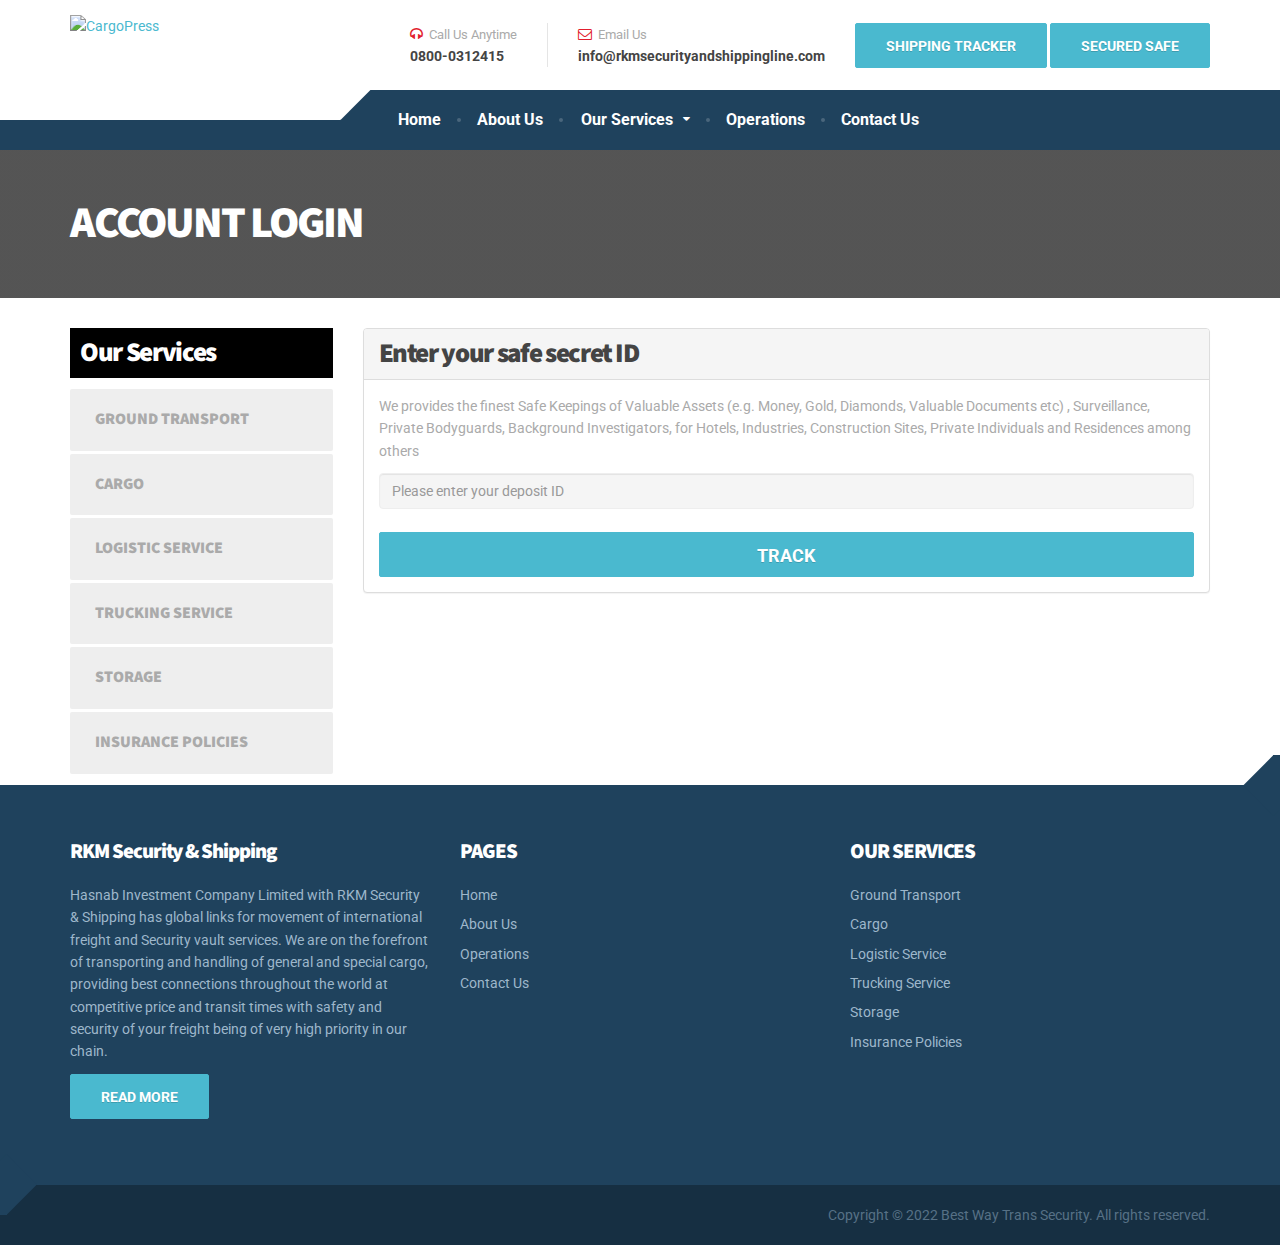
==== commit 32513189: "Update contact email" ====
--- a/safe-deposit/index.html
+++ b/safe-deposit/index.html
@@ -1,8 +1,7 @@
 <!DOCTYPE html>
 <html lang="en">
 
-<!-- Mirrored from www.rkmsecuritynshippingline.com/safe-deposit/ by HTTrack Website Copier/3.x [XR&CO'2014], Wed, 08 Jun 2022 17:26:18 GMT -->
-<!-- Added by HTTrack --><meta http-equiv="content-type" content="text/html;charset=UTF-8" /><!-- /Added by HTTrack -->
+<meta http-equiv="content-type" content="text/html;charset=UTF-8" />
 <head>
 
    <base  />
@@ -118,7 +117,7 @@
                         <div class="icon-box">
                              <i class="fa fa-envelope-o"></i>
                         <h4 class="icon-box__title">Email Us</h4>
-                        <span class="icon-box__subtitle">info@rkmsecuritynshippingline.com</span>
+                        <span class="icon-box__subtitle">info@rkmsecurityandshippingline.com</span>
                                             </div>
 
                     </div>
@@ -367,6 +366,5 @@
 <script src="../js/custom.js"></script>
 </body>
 
-<!-- Mirrored from www.rkmsecuritynshippingline.com/safe-deposit/ by HTTrack Website Copier/3.x [XR&CO'2014], Wed, 08 Jun 2022 17:26:18 GMT -->
 </html>
 <!-- Localized -->
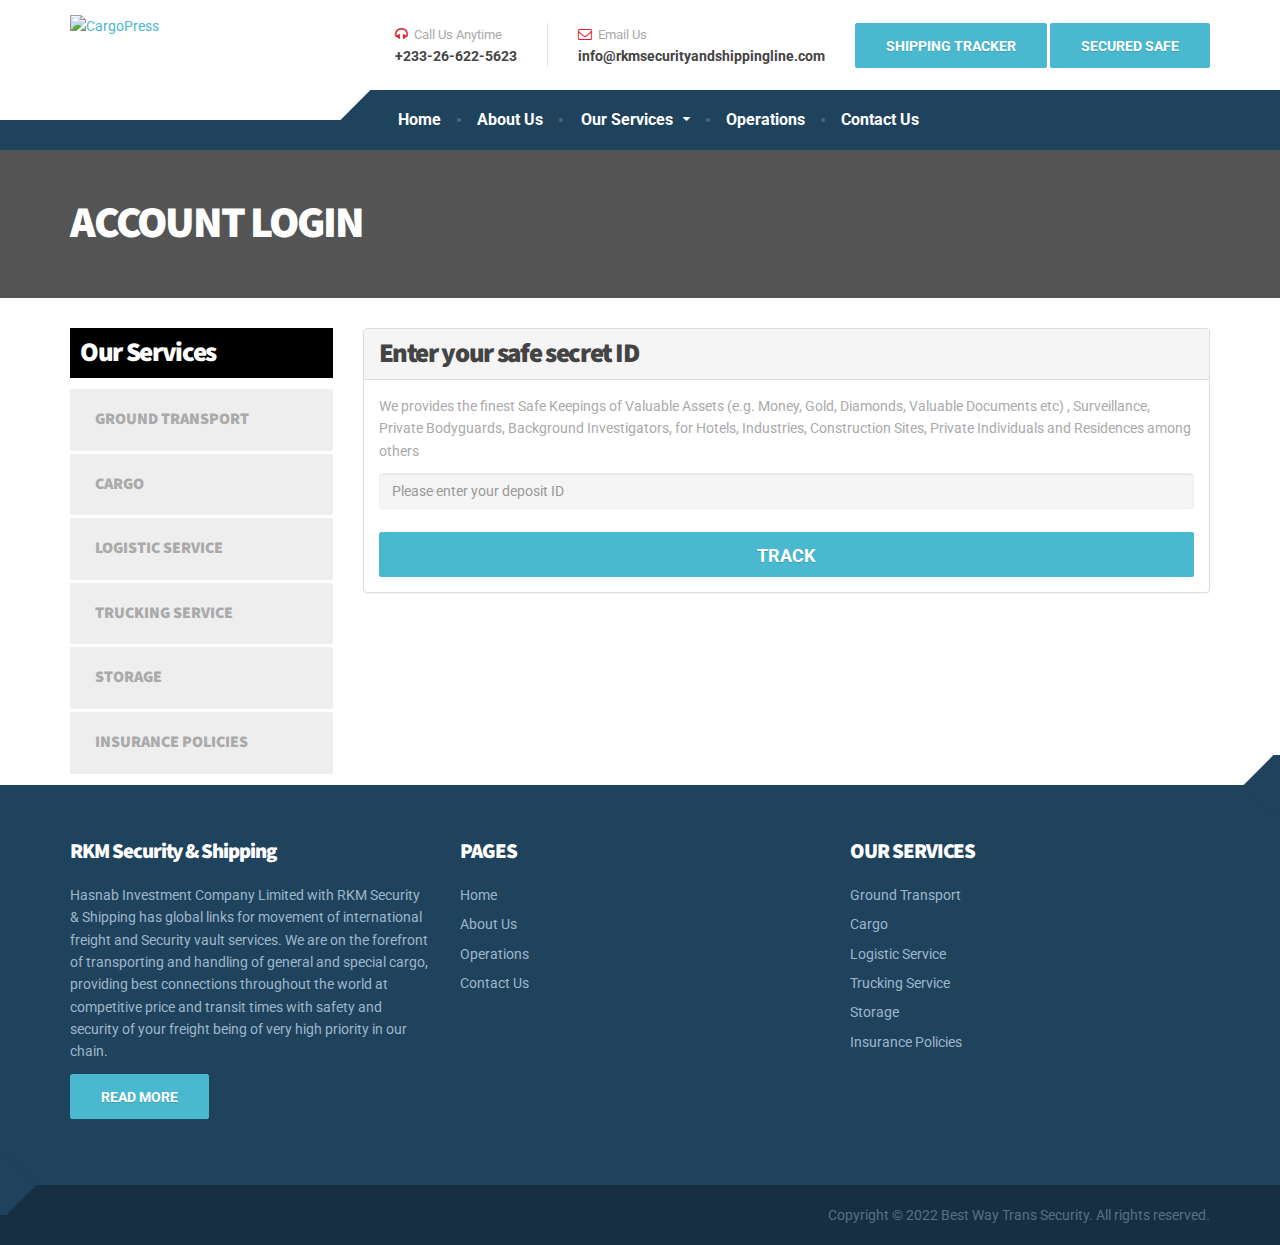
==== commit 4ea89617: "Update contact number" ====
--- a/safe-deposit/index.html
+++ b/safe-deposit/index.html
@@ -106,7 +106,7 @@
                         <div class="icon-box">
                              <i class="fa fa-headphones"></i>
                         <h4 class="icon-box__title">Call Us Anytime</h4>
-                        <span class="icon-box__subtitle">0800-0312415</span>                        </div>
+                        <span class="icon-box__subtitle">+233-26-622-5623</span>                        </div>
 
                     </div>
 
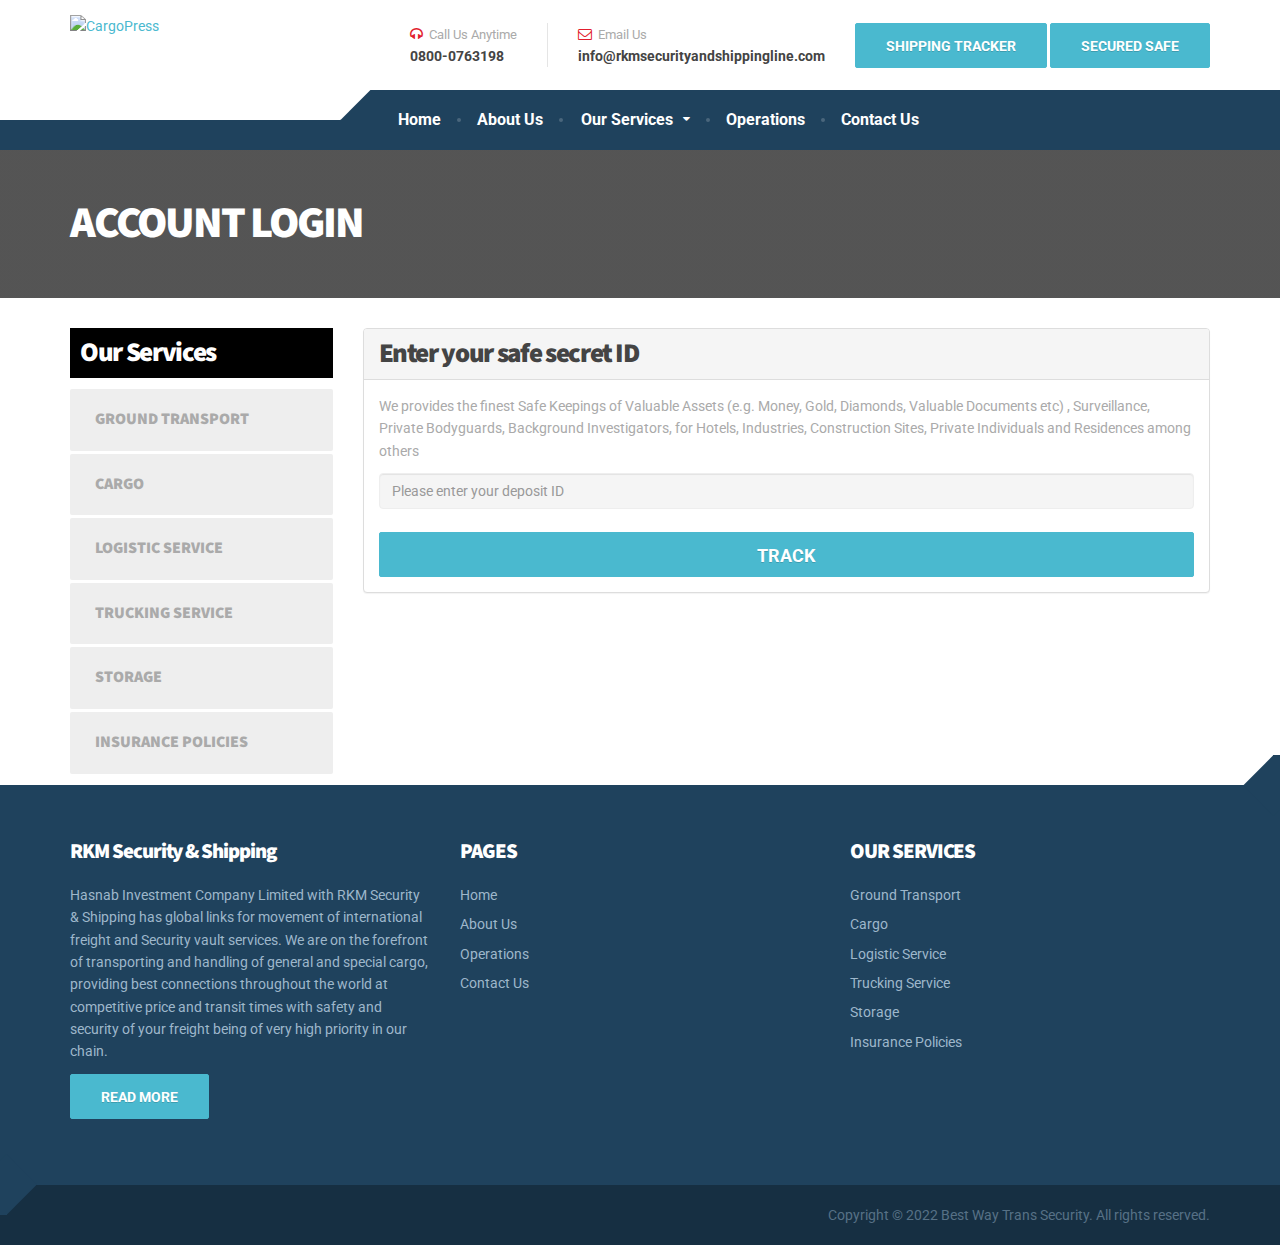
==== commit 1fa299c7: "Update main contact number" ====
--- a/safe-deposit/index.html
+++ b/safe-deposit/index.html
@@ -106,7 +106,7 @@
                         <div class="icon-box">
                              <i class="fa fa-headphones"></i>
                         <h4 class="icon-box__title">Call Us Anytime</h4>
-                        <span class="icon-box__subtitle">+233-26-622-5623</span>                        </div>
+                        <span class="icon-box__subtitle">0800-0763198</span>                        </div>
 
                     </div>
 
